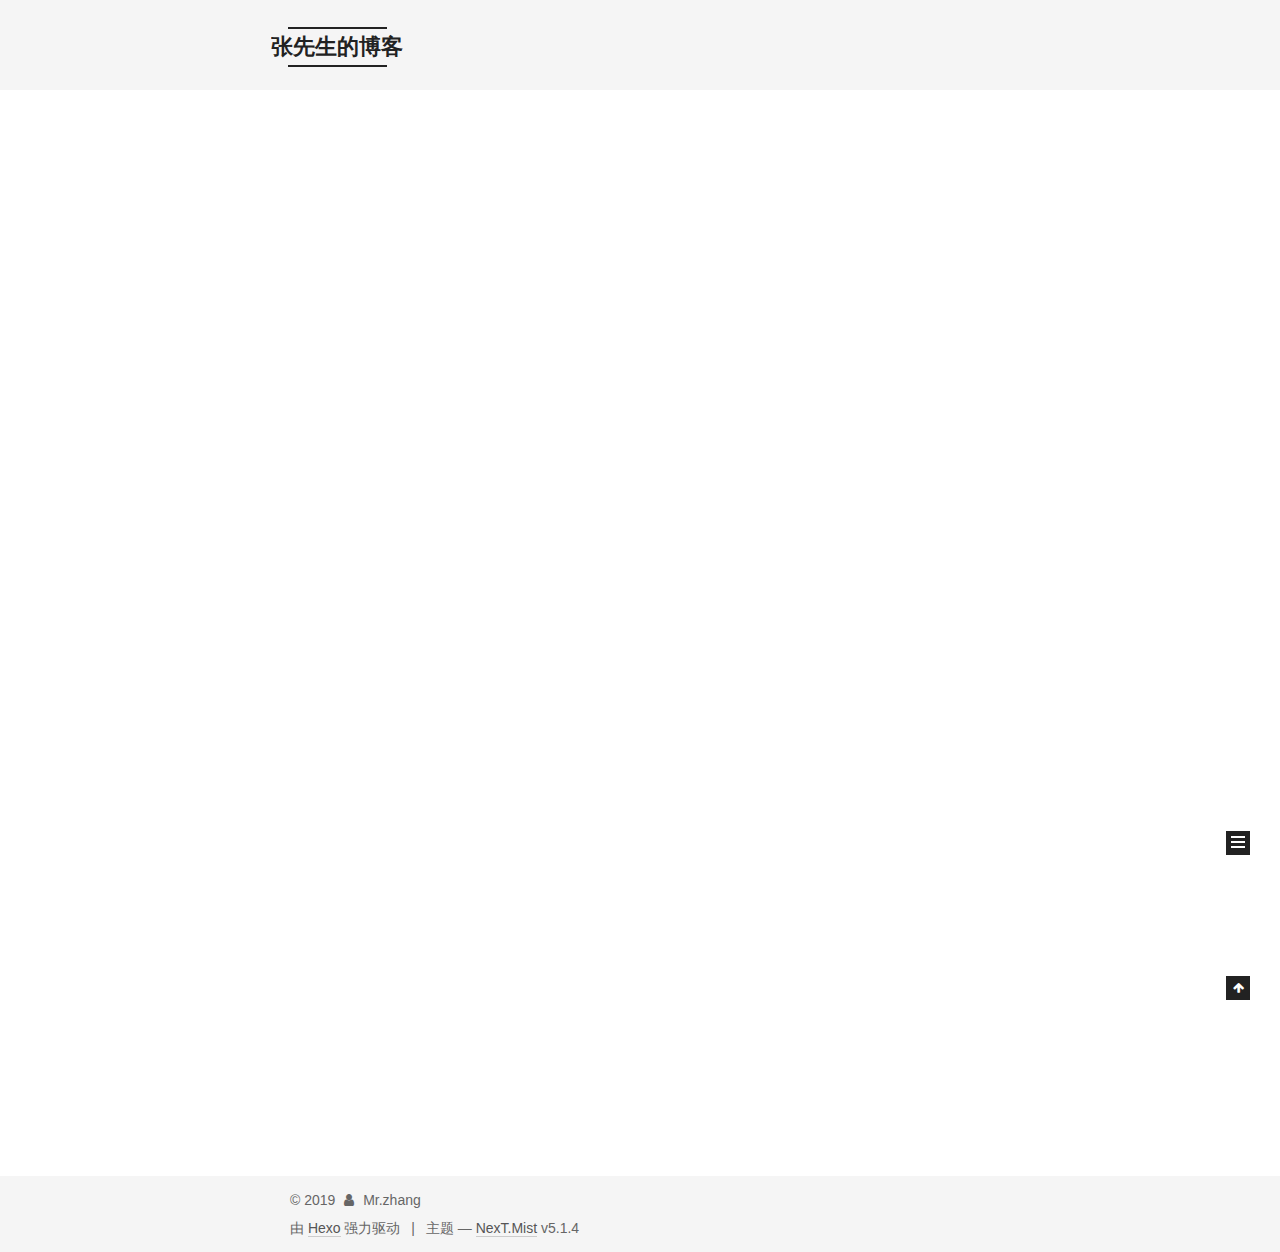
==== index.html @ 181dc9ea "Site updated: 2019-01-07 14:50:30" ====
<!DOCTYPE html>



  


<html class="theme-next mist use-motion" lang="zh-Hans">
<head><meta name="generator" content="Hexo 3.8.0">
  <meta charset="UTF-8">
<meta http-equiv="X-UA-Compatible" content="IE=edge">
<meta name="viewport" content="width=device-width, initial-scale=1, maximum-scale=1">
<meta name="theme-color" content="#222">









<meta http-equiv="Cache-Control" content="no-transform">
<meta http-equiv="Cache-Control" content="no-siteapp">
















  
  
  <link href="/lib/fancybox/source/jquery.fancybox.css?v=2.1.5" rel="stylesheet" type="text/css">







<link href="/lib/font-awesome/css/font-awesome.min.css?v=4.6.2" rel="stylesheet" type="text/css">

<link href="/css/main.css?v=5.1.4" rel="stylesheet" type="text/css">


  <link rel="apple-touch-icon" sizes="180x180" href="/images/apple-touch-icon-next.png?v=5.1.4">


  <link rel="icon" type="image/png" sizes="32x32" href="/images/favicon-32x32-next.png?v=5.1.4">


  <link rel="icon" type="image/png" sizes="16x16" href="/images/favicon-16x16-next.png?v=5.1.4">


  <link rel="mask-icon" href="/images/logo.svg?v=5.1.4" color="#222">





  <meta name="keywords" content="Hexo, NexT">










<meta property="og:type" content="website">
<meta property="og:title" content="张先生的博客">
<meta property="og:url" content="https://woz0821.github.io/index.html">
<meta property="og:site_name" content="张先生的博客">
<meta property="og:locale" content="zh-Hans">
<meta name="twitter:card" content="summary">
<meta name="twitter:title" content="张先生的博客">



<script type="text/javascript" id="hexo.configurations">
  var NexT = window.NexT || {};
  var CONFIG = {
    root: '/',
    scheme: 'Mist',
    version: '5.1.4',
    sidebar: {"position":"left","display":"post","offset":12,"b2t":false,"scrollpercent":false,"onmobile":false},
    fancybox: true,
    tabs: true,
    motion: {"enable":true,"async":false,"transition":{"post_block":"fadeIn","post_header":"slideDownIn","post_body":"slideDownIn","coll_header":"slideLeftIn","sidebar":"slideUpIn"}},
    duoshuo: {
      userId: '0',
      author: '博主'
    },
    algolia: {
      applicationID: '',
      apiKey: '',
      indexName: '',
      hits: {"per_page":10},
      labels: {"input_placeholder":"Search for Posts","hits_empty":"We didn't find any results for the search: ${query}","hits_stats":"${hits} results found in ${time} ms"}
    }
  };
</script>



  <link rel="canonical" href="https://woz0821.github.io/">





  <title>张先生的博客</title>
  








</head>

<body itemscope="" itemtype="http://schema.org/WebPage" lang="zh-Hans">

  
  
    
  

  <div class="container sidebar-position-left 
  page-home">
    <div class="headband"></div>

    <header id="header" class="header" itemscope="" itemtype="http://schema.org/WPHeader">
      <div class="header-inner"><div class="site-brand-wrapper">
  <div class="site-meta ">
    

    <div class="custom-logo-site-title">
      <a href="/" class="brand" rel="start">
        <span class="logo-line-before"><i></i></span>
        <span class="site-title">张先生的博客</span>
        <span class="logo-line-after"><i></i></span>
      </a>
    </div>
      
        <p class="site-subtitle"></p>
      
  </div>

  <div class="site-nav-toggle">
    <button>
      <span class="btn-bar"></span>
      <span class="btn-bar"></span>
      <span class="btn-bar"></span>
    </button>
  </div>
</div>

<nav class="site-nav">
  

  
    <ul id="menu" class="menu">
      
        
        <li class="menu-item menu-item-home">
          <a href="/" rel="section">
            
              <i class="menu-item-icon fa fa-fw fa-home"></i> <br>
            
            首页
          </a>
        </li>
      
        
        <li class="menu-item menu-item-archives">
          <a href="/archives/" rel="section">
            
              <i class="menu-item-icon fa fa-fw fa-archive"></i> <br>
            
            归档
          </a>
        </li>
      

      
    </ul>
  

  
</nav>



 </div>
    </header>

    <main id="main" class="main">
      <div class="main-inner">
        <div class="content-wrap">
          <div id="content" class="content">
            
  <section id="posts" class="posts-expand">
    
      

  

  
  
  

  <article class="post post-type-normal" itemscope="" itemtype="http://schema.org/Article">
  
  
  
  <div class="post-block">
    <link itemprop="mainEntityOfPage" href="https://woz0821.github.io/2019/01/07/hello-world/">

    <span hidden itemprop="author" itemscope="" itemtype="http://schema.org/Person">
      <meta itemprop="name" content="Mr.zhang">
      <meta itemprop="description" content="">
      <meta itemprop="image" content="/images/avatar.gif">
    </span>

    <span hidden itemprop="publisher" itemscope="" itemtype="http://schema.org/Organization">
      <meta itemprop="name" content="张先生的博客">
    </span>

    
      <header class="post-header">

        
        
          <h1 class="post-title" itemprop="name headline">
                
                <a class="post-title-link" href="/2019/01/07/hello-world/" itemprop="url">Hello World</a></h1>
        

        <div class="post-meta">
          <span class="post-time">
            
              <span class="post-meta-item-icon">
                <i class="fa fa-calendar-o"></i>
              </span>
              
                <span class="post-meta-item-text">发表于</span>
              
              <time title="创建于" itemprop="dateCreated datePublished" datetime="2019-01-07T10:48:56+08:00">
                2019-01-07
              </time>
            

            

            
          </span>

          

          
            
          

          
          

          

          

          

        </div>
      </header>
    

    
    
    
    <div class="post-body" itemprop="articleBody">

      
      

      
        
          
            <p>Welcome to <a href="https://hexo.io/" target="_blank" rel="noopener">Hexo</a>! This is your very first post. Check <a href="https://hexo.io/docs/" target="_blank" rel="noopener">documentation</a> for more info. If you get any problems when using Hexo, you can find the answer in <a href="https://hexo.io/docs/troubleshooting.html" target="_blank" rel="noopener">troubleshooting</a> or you can ask me on <a href="https://github.com/hexojs/hexo/issues" target="_blank" rel="noopener">GitHub</a>.</p>
<h2 id="Quick-Start"><a href="#Quick-Start" class="headerlink" title="Quick Start"></a>Quick Start</h2><h3 id="Create-a-new-post"><a href="#Create-a-new-post" class="headerlink" title="Create a new post"></a>Create a new post</h3><figure class="highlight bash"><table><tr><td class="gutter"><pre><span class="line">1</span><br></pre></td><td class="code"><pre><span class="line">$ hexo new <span class="string">"My New Post"</span></span><br></pre></td></tr></table></figure>
<p>More info: <a href="https://hexo.io/docs/writing.html" target="_blank" rel="noopener">Writing</a></p>
<h3 id="Run-server"><a href="#Run-server" class="headerlink" title="Run server"></a>Run server</h3><figure class="highlight bash"><table><tr><td class="gutter"><pre><span class="line">1</span><br></pre></td><td class="code"><pre><span class="line">$ hexo server</span><br></pre></td></tr></table></figure>
<p>More info: <a href="https://hexo.io/docs/server.html" target="_blank" rel="noopener">Server</a></p>
<h3 id="Generate-static-files"><a href="#Generate-static-files" class="headerlink" title="Generate static files"></a>Generate static files</h3><figure class="highlight bash"><table><tr><td class="gutter"><pre><span class="line">1</span><br></pre></td><td class="code"><pre><span class="line">$ hexo generate</span><br></pre></td></tr></table></figure>
<p>More info: <a href="https://hexo.io/docs/generating.html" target="_blank" rel="noopener">Generating</a></p>
<h3 id="Deploy-to-remote-sites"><a href="#Deploy-to-remote-sites" class="headerlink" title="Deploy to remote sites"></a>Deploy to remote sites</h3><figure class="highlight bash"><table><tr><td class="gutter"><pre><span class="line">1</span><br></pre></td><td class="code"><pre><span class="line">$ hexo deploy</span><br></pre></td></tr></table></figure>
<p>More info: <a href="https://hexo.io/docs/deployment.html" target="_blank" rel="noopener">Deployment</a></p>

          
        
      
    </div>
    
    
    

    

    

    

    <footer class="post-footer">
      

      

      

      
      
        <div class="post-eof"></div>
      
    </footer>
  </div>
  
  
  
  </article>


    
  </section>

  


          </div>
          


          

        </div>
        
          
  
  <div class="sidebar-toggle">
    <div class="sidebar-toggle-line-wrap">
      <span class="sidebar-toggle-line sidebar-toggle-line-first"></span>
      <span class="sidebar-toggle-line sidebar-toggle-line-middle"></span>
      <span class="sidebar-toggle-line sidebar-toggle-line-last"></span>
    </div>
  </div>

  <aside id="sidebar" class="sidebar">
    
    <div class="sidebar-inner">

      

      

      <section class="site-overview-wrap sidebar-panel sidebar-panel-active">
        <div class="site-overview">
          <div class="site-author motion-element" itemprop="author" itemscope="" itemtype="http://schema.org/Person">
            
              <p class="site-author-name" itemprop="name">Mr.zhang</p>
              <p class="site-description motion-element" itemprop="description"></p>
          </div>

          <nav class="site-state motion-element">

            
              <div class="site-state-item site-state-posts">
              
                <a href="/archives/">
              
                  <span class="site-state-item-count">1</span>
                  <span class="site-state-item-name">日志</span>
                </a>
              </div>
            

            

            

          </nav>

          

          

          
          

          
          

          

        </div>
      </section>

      

      

    </div>
  </aside>


        
      </div>
    </main>

    <footer id="footer" class="footer">
      <div class="footer-inner">
        <div class="copyright">&copy; <span itemprop="copyrightYear">2019</span>
  <span class="with-love">
    <i class="fa fa-user"></i>
  </span>
  <span class="author" itemprop="copyrightHolder">Mr.zhang</span>

  
</div>


  <div class="powered-by">由 <a class="theme-link" target="_blank" href="https://hexo.io">Hexo</a> 强力驱动</div>



  <span class="post-meta-divider">|</span>



  <div class="theme-info">主题 &mdash; <a class="theme-link" target="_blank" href="https://github.com/iissnan/hexo-theme-next">NexT.Mist</a> v5.1.4</div>




        







        
      </div>
    </footer>

    
      <div class="back-to-top">
        <i class="fa fa-arrow-up"></i>
        
      </div>
    

    

  </div>

  

<script type="text/javascript">
  if (Object.prototype.toString.call(window.Promise) !== '[object Function]') {
    window.Promise = null;
  }
</script>









  












  
  
    <script type="text/javascript" src="/lib/jquery/index.js?v=2.1.3"></script>
  

  
  
    <script type="text/javascript" src="/lib/fastclick/lib/fastclick.min.js?v=1.0.6"></script>
  

  
  
    <script type="text/javascript" src="/lib/jquery_lazyload/jquery.lazyload.js?v=1.9.7"></script>
  

  
  
    <script type="text/javascript" src="/lib/velocity/velocity.min.js?v=1.2.1"></script>
  

  
  
    <script type="text/javascript" src="/lib/velocity/velocity.ui.min.js?v=1.2.1"></script>
  

  
  
    <script type="text/javascript" src="/lib/fancybox/source/jquery.fancybox.pack.js?v=2.1.5"></script>
  


  


  <script type="text/javascript" src="/js/src/utils.js?v=5.1.4"></script>

  <script type="text/javascript" src="/js/src/motion.js?v=5.1.4"></script>



  
  

  

  


  <script type="text/javascript" src="/js/src/bootstrap.js?v=5.1.4"></script>



  


  




	





  





  












  





  

  

  

  
  

  

  

  

</body>
</html>
---- css/main.css ----
/* normalize.css v3.0.2 | MIT License | git.io/normalize */
html {
  font-family: sans-serif; /* 1 */
  -ms-text-size-adjust: 100%; /* 2 */
  -webkit-text-size-adjust: 100%; /* 2 */
}
body {
  margin: 0;
}
article,
aside,
details,
figcaption,
figure,
footer,
header,
hgroup,
main,
menu,
nav,
section,
summary {
  display: block;
}
audio,
canvas,
progress,
video {
  display: inline-block; /* 1 */
  vertical-align: baseline; /* 2 */
}
audio:not([controls]) {
  display: none;
  height: 0;
}
[hidden],
template {
  display: none;
}
a {
  background-color: transparent;
}
a:active,
a:hover {
  outline: 0;
}
abbr[title] {
  border-bottom: 1px dotted;
}
b,
strong {
  font-weight: bold;
}
dfn {
  font-style: italic;
}
h1 {
  font-size: 2em;
  margin: 0.67em 0;
}
mark {
  background: #ff0;
  color: #000;
}
small {
  font-size: 80%;
}
sub,
sup {
  font-size: 75%;
  line-height: 0;
  position: relative;
  vertical-align: baseline;
}
sup {
  top: -0.5em;
}
sub {
  bottom: -0.25em;
}
img {
  border: 0;
}
svg:not(:root) {
  overflow: hidden;
}
figure {
  margin: 1em 40px;
}
hr {
  -moz-box-sizing: content-box;
  box-sizing: content-box;
  height: 0;
}
pre {
  overflow: auto;
}
code,
kbd,
pre,
samp {
  font-family: monospace, monospace;
  font-size: 1em;
}
button,
input,
optgroup,
select,
textarea {
  color: inherit; /* 1 */
  font: inherit; /* 2 */
  margin: 0; /* 3 */
}
button {
  overflow: visible;
}
button,
select {
  text-transform: none;
}
button,
html input[type="button"],
input[type="reset"],
input[type="submit"] {
  -webkit-appearance: button; /* 2 */
  cursor: pointer; /* 3 */
}
button[disabled],
html input[disabled] {
  cursor: default;
}
button::-moz-focus-inner,
input::-moz-focus-inner {
  border: 0;
  padding: 0;
}
input {
  line-height: normal;
}
input[type="checkbox"],
input[type="radio"] {
  box-sizing: border-box; /* 1 */
  padding: 0; /* 2 */
}
input[type="number"]::-webkit-inner-spin-button,
input[type="number"]::-webkit-outer-spin-button {
  height: auto;
}
input[type="search"] {
  -webkit-appearance: textfield; /* 1 */
  -moz-box-sizing: content-box;
  -webkit-box-sizing: content-box; /* 2 */
  box-sizing: content-box;
}
input[type="search"]::-webkit-search-cancel-button,
input[type="search"]::-webkit-search-decoration {
  -webkit-appearance: none;
}
fieldset {
  border: 1px solid #c0c0c0;
  margin: 0 2px;
  padding: 0.35em 0.625em 0.75em;
}
legend {
  border: 0; /* 1 */
  padding: 0; /* 2 */
}
textarea {
  overflow: auto;
}
optgroup {
  font-weight: bold;
}
table {
  border-collapse: collapse;
  border-spacing: 0;
}
td,
th {
  padding: 0;
}
::selection {
  background: #262a30;
  color: #fff;
}
body {
  position: relative;
  font-family: 'Lato', "PingFang SC", "Microsoft YaHei", sans-serif;
  font-size: 14px;
  line-height: 2;
  color: #555;
  background: #fff;
}
@media (max-width: 767px) {
  body {
    padding-right: 0 !important;
  }
}
@media (min-width: 768px) and (max-width: 991px) {
  body {
    padding-right: 0 !important;
  }
}
@media (min-width: 1600px) {
  body {
    font-size: 16px;
  }
}
h1,
h2,
h3,
h4,
h5,
h6 {
  margin: 0;
  padding: 0;
  font-weight: bold;
  line-height: 1.5;
  font-family: 'Lato', "PingFang SC", "Microsoft YaHei", sans-serif;
}
h2,
h3,
h4,
h5,
h6 {
  margin: 20px 0 15px;
}
h1 {
  font-size: 24px;
}
@media (max-width: 767px) {
  h1 {
    font-size: 20px;
  }
}
h2 {
  font-size: 22px;
}
@media (max-width: 767px) {
  h2 {
    font-size: 18px;
  }
}
h3 {
  font-size: 20px;
}
@media (max-width: 767px) {
  h3 {
    font-size: 16px;
  }
}
h4 {
  font-size: 18px;
}
@media (max-width: 767px) {
  h4 {
    font-size: 14px;
  }
}
h5 {
  font-size: 16px;
}
@media (max-width: 767px) {
  h5 {
    font-size: 12px;
  }
}
h6 {
  font-size: 14px;
}
@media (max-width: 767px) {
  h6 {
    font-size: 10px;
  }
}
p {
  margin: 0 0 20px 0;
}
a {
  color: #555;
  text-decoration: none;
  outline: none;
  border-bottom: 1px solid #999;
  word-wrap: break-word;
}
a:hover {
  color: #222;
  border-bottom-color: #222;
}
blockquote {
  margin: 0;
  padding: 0;
}
img {
  display: block;
  margin: auto;
  max-width: 100%;
  height: auto;
}
hr {
  margin: 40px 0;
  height: 3px;
  border: none;
  background-color: #ddd;
  background-image: repeating-linear-gradient(-45deg, #fff, #fff 4px, transparent 4px, transparent 8px);
}
blockquote {
  padding: 0 15px;
  color: #666;
  border-left: 4px solid #ddd;
}
blockquote cite::before {
  content: "-";
  padding: 0 5px;
}
dt {
  font-weight: 700;
}
dd {
  margin: 0;
  padding: 0;
}
kbd {
  border: 1px solid #ccc;
  border-radius: 0.2em;
  box-shadow: 0.1em 0.1em 0.2em rgba(0,0,0,0.1);
  background-color: #f9f9f9;
  font-family: inherit;
  background-image: -webkit-linear-gradient(top, #eee, #fff, #eee);
  padding: 0.1em 0.3em;
  white-space: nowrap;
}
.text-left {
  text-align: left;
}
.text-center {
  text-align: center;
}
.text-right {
  text-align: right;
}
.text-justify {
  text-align: justify;
}
.text-nowrap {
  white-space: nowrap;
}
.text-lowercase {
  text-transform: lowercase;
}
.text-uppercase {
  text-transform: uppercase;
}
.text-capitalize {
  text-transform: capitalize;
}
.center-block {
  display: block;
  margin-left: auto;
  margin-right: auto;
}
.clearfix:before,
.clearfix:after {
  content: " ";
  display: table;
}
.clearfix:after {
  clear: both;
}
.pullquote {
  width: 45%;
}
.pullquote.left {
  float: left;
  margin-left: 5px;
  margin-right: 10px;
}
.pullquote.right {
  float: right;
  margin-left: 10px;
  margin-right: 5px;
}
.affix.affix.affix {
  position: fixed;
}
.translation {
  margin-top: -20px;
  font-size: 14px;
  color: #999;
}
.scrollbar-measure {
  width: 100px;
  height: 100px;
  overflow: scroll;
  position: absolute;
  top: -9999px;
}
.use-motion .motion-element {
  opacity: 0;
}
table {
  margin: 20px 0;
  width: 100%;
  border-collapse: collapse;
  border-spacing: 0;
  border: 1px solid #ddd;
  font-size: 14px;
  table-layout: fixed;
  word-wrap: break-all;
}
table>tbody>tr:nth-of-type(odd) {
  background-color: #f9f9f9;
}
table>tbody>tr:hover {
  background-color: #f5f5f5;
}
caption,
th,
td {
  padding: 8px;
  text-align: left;
  vertical-align: middle;
  font-weight: normal;
}
th,
td {
  border-bottom: 3px solid #ddd;
  border-right: 1px solid #eee;
}
th {
  padding-bottom: 10px;
  font-weight: 700;
}
td {
  border-bottom-width: 1px;
}
html,
body {
  height: 100%;
}
.container {
  position: relative;
  min-height: 100%;
}
.header-inner {
  margin: 0 auto;
  padding: 100px 0 70px;
  width: 700px;
}
@media (min-width: 1600px) {
  .container .header-inner {
    width: 900px;
  }
}
.main {
  padding-bottom: 150px;
}
.main-inner {
  margin: 0 auto;
  width: 700px;
}
@media (min-width: 1600px) {
  .container .main-inner {
    width: 900px;
  }
}
.footer {
  position: absolute;
  left: 0;
  bottom: 0;
  width: 100%;
  min-height: 50px;
}
.footer-inner {
  box-sizing: border-box;
  margin: 20px auto;
  width: 700px;
}
@media (min-width: 1600px) {
  .container .footer-inner {
    width: 900px;
  }
}
pre,
.highlight {
  overflow: auto;
  margin: 20px 0;
  padding: 0;
  font-size: 13px;
  color: #4d4d4c;
  background: #f7f7f7;
  line-height: 1.6;
}
pre,
code {
  font-family: consolas, Menlo, "PingFang SC", "Microsoft YaHei", monospace;
}
code {
  padding: 2px 4px;
  word-wrap: break-word;
  color: #555;
  background: #eee;
  border-radius: 3px;
  font-size: 13px;
}
pre {
  padding: 10px;
}
pre code {
  padding: 0;
  color: #4d4d4c;
  background: none;
  text-shadow: none;
}
.highlight {
  border-radius: 1px;
}
.highlight pre {
  border: none;
  margin: 0;
  padding: 10px 0;
}
.highlight table {
  margin: 0;
  width: auto;
  border: none;
}
.highlight td {
  border: none;
  padding: 0;
}
.highlight figcaption {
  font-size: 1em;
  color: #4d4d4c;
  line-height: 1em;
  margin-bottom: 1em;
}
.highlight figcaption:before,
.highlight figcaption:after {
  content: " ";
  display: table;
}
.highlight figcaption:after {
  clear: both;
}
.highlight figcaption a {
  float: right;
  color: #4d4d4c;
}
.highlight figcaption a:hover {
  border-bottom-color: #4d4d4c;
}
.highlight .gutter pre {
  padding-left: 10px;
  padding-right: 10px;
  color: #869194;
  text-align: right;
  background-color: #eff2f3;
}
.highlight .code pre {
  width: 100%;
  padding-left: 10px;
  padding-right: 10px;
  background-color: #f7f7f7;
}
.highlight .line {
  height: 20px;
}
.gutter {
  -webkit-user-select: none;
  -moz-user-select: none;
  -ms-user-select: none;
  user-select: none;
}
.gist table {
  width: auto;
}
.gist table td {
  border: none;
}
pre .deletion {
  background: #fdd;
}
pre .addition {
  background: #dfd;
}
pre .meta {
  color: #8959a8;
}
pre .comment {
  color: #8e908c;
}
pre .variable,
pre .attribute,
pre .tag,
pre .regexp,
pre .ruby .constant,
pre .xml .tag .title,
pre .xml .pi,
pre .xml .doctype,
pre .html .doctype,
pre .css .id,
pre .css .class,
pre .css .pseudo {
  color: #c82829;
}
pre .number,
pre .preprocessor,
pre .built_in,
pre .literal,
pre .params,
pre .constant,
pre .command {
  color: #f5871f;
}
pre .ruby .class .title,
pre .css .rules .attribute,
pre .string,
pre .value,
pre .inheritance,
pre .header,
pre .ruby .symbol,
pre .xml .cdata,
pre .special,
pre .number,
pre .formula {
  color: #718c00;
}
pre .title,
pre .css .hexcolor {
  color: #3e999f;
}
pre .function,
pre .python .decorator,
pre .python .title,
pre .ruby .function .title,
pre .ruby .title .keyword,
pre .perl .sub,
pre .javascript .title,
pre .coffeescript .title {
  color: #4271ae;
}
pre .keyword,
pre .javascript .function {
  color: #8959a8;
}
.full-image.full-image.full-image.full-image {
  border: none;
  max-width: 100%;
  width: auto;
  margin: 20px auto 25px;
}
@media (min-width: 992px) {
  .full-image.full-image.full-image.full-image {
    max-width: none;
    width: 110%;
    margin: 25px -5%;
  }
}
.blockquote-center,
.page-home .post-type-quote blockquote,
.page-post-detail .post-type-quote blockquote {
  position: relative;
  margin: 40px 0;
  padding: 0;
  border-left: none;
  text-align: center;
}
.blockquote-center::before,
.page-home .post-type-quote blockquote::before,
.page-post-detail .post-type-quote blockquote::before,
.blockquote-center::after,
.page-home .post-type-quote blockquote::after,
.page-post-detail .post-type-quote blockquote::after {
  position: absolute;
  content: ' ';
  display: block;
  width: 100%;
  height: 24px;
  opacity: 0.2;
  background-repeat: no-repeat;
  background-position: 0 -6px;
  background-size: 22px 22px;
}
.blockquote-center::before,
.page-home .post-type-quote blockquote::before,
.page-post-detail .post-type-quote blockquote::before {
  top: -20px;
  background-image: url("../images/quote-l.svg");
  border-top: 1px solid #ccc;
}
.blockquote-center::after,
.page-home .post-type-quote blockquote::after,
.page-post-detail .post-type-quote blockquote::after {
  bottom: -20px;
  background-image: url("../images/quote-r.svg");
  border-bottom: 1px solid #ccc;
  background-position: 100% 8px;
}
.blockquote-center p,
.page-home .post-type-quote blockquote p,
.page-post-detail .post-type-quote blockquote p,
.blockquote-center div,
.page-home .post-type-quote blockquote div,
.page-post-detail .post-type-quote blockquote div {
  text-align: center;
}
.post .post-body .group-picture img {
  box-sizing: border-box;
  padding: 0 3px;
  border: none;
}
.post .group-picture-row {
  overflow: hidden;
  margin-top: 6px;
}
.post .group-picture-row:first-child {
  margin-top: 0;
}
.post .group-picture-column {
  float: left;
}
.page-post-detail .post-body .group-picture-column {
  float: none;
  margin-top: 10px;
  width: auto !important;
}
.page-post-detail .post-body .group-picture-column img {
  margin: 0 auto;
}
.page-archive .group-picture-container {
  overflow: hidden;
}
.page-archive .group-picture-row {
  float: left;
}
.page-archive .group-picture-row:first-child {
  margin-top: 6px;
}
.page-archive .group-picture-column {
  max-width: 150px;
  max-height: 150px;
}
.post-body .note {
  position: relative;
  padding: 15px;
  margin-bottom: 20px;
  border: 1px solid #eee;
  border-left-width: 5px;
  border-radius: 3px;
}
.post-body .note h2,
.post-body .note h3,
.post-body .note h4,
.post-body .note h5,
.post-body .note h6 {
  margin-top: 0;
  margin-bottom: 0;
  border-bottom: initial;
  padding-top: 0 !important;
}
.post-body .note p:first-child,
.post-body .note ul:first-child,
.post-body .note ol:first-child,
.post-body .note table:first-child,
.post-body .note pre:first-child,
.post-body .note blockquote:first-child {
  margin-top: 0;
}
.post-body .note p:last-child,
.post-body .note ul:last-child,
.post-body .note ol:last-child,
.post-body .note table:last-child,
.post-body .note pre:last-child,
.post-body .note blockquote:last-child {
  margin-bottom: 0;
}
.post-body .note.default {
  border-left-color: #777;
}
.post-body .note.default h2,
.post-body .note.default h3,
.post-body .note.default h4,
.post-body .note.default h5,
.post-body .note.default h6 {
  color: #777;
}
.post-body .note.primary {
  border-left-color: #6f42c1;
}
.post-body .note.primary h2,
.post-body .note.primary h3,
.post-body .note.primary h4,
.post-body .note.primary h5,
.post-body .note.primary h6 {
  color: #6f42c1;
}
.post-body .note.info {
  border-left-color: #428bca;
}
.post-body .note.info h2,
.post-body .note.info h3,
.post-body .note.info h4,
.post-body .note.info h5,
.post-body .note.info h6 {
  color: #428bca;
}
.post-body .note.success {
  border-left-color: #5cb85c;
}
.post-body .note.success h2,
.post-body .note.success h3,
.post-body .note.success h4,
.post-body .note.success h5,
.post-body .note.success h6 {
  color: #5cb85c;
}
.post-body .note.warning {
  border-left-color: #f0ad4e;
}
.post-body .note.warning h2,
.post-body .note.warning h3,
.post-body .note.warning h4,
.post-body .note.warning h5,
.post-body .note.warning h6 {
  color: #f0ad4e;
}
.post-body .note.danger {
  border-left-color: #d9534f;
}
.post-body .note.danger h2,
.post-body .note.danger h3,
.post-body .note.danger h4,
.post-body .note.danger h5,
.post-body .note.danger h6 {
  color: #d9534f;
}
.post-body .label {
  display: inline;
  padding: 0 2px;
  white-space: nowrap;
}
.post-body .label.default {
  background-color: #f0f0f0;
}
.post-body .label.primary {
  background-color: #efe6f7;
}
.post-body .label.info {
  background-color: #e5f2f8;
}
.post-body .label.success {
  background-color: #e7f4e9;
}
.post-body .label.warning {
  background-color: #fcf6e1;
}
.post-body .label.danger {
  background-color: #fae8eb;
}
.post-body .tabs {
  position: relative;
  display: block;
  margin-bottom: 20px;
  padding-top: 10px;
}
.post-body .tabs ul.nav-tabs {
  margin: 0;
  padding: 0;
  display: flex;
  margin-bottom: -1px;
}
@media (max-width: 413px) {
  .post-body .tabs ul.nav-tabs {
    display: block;
    margin-bottom: 5px;
  }
}
.post-body .tabs ul.nav-tabs li.tab {
  list-style-type: none !important;
  margin: 0 0.25em 0 0;
  border-top: 3px solid transparent;
  border-left: 1px solid transparent;
  border-right: 1px solid transparent;
}
@media (max-width: 413px) {
  .post-body .tabs ul.nav-tabs li.tab {
    margin: initial;
    border-top: 1px solid transparent;
    border-left: 3px solid transparent;
    border-right: 1px solid transparent;
    border-bottom: 1px solid transparent;
  }
}
.post-body .tabs ul.nav-tabs li.tab a {
  outline: 0;
  border-bottom: initial;
  display: block;
  line-height: 1.8em;
  padding: 0.25em 0.75em;
  transition-duration: 0.2s;
  transition-timing-function: ease-out;
  transition-delay: 0s;
}
.post-body .tabs ul.nav-tabs li.tab a i {
  width: 1.285714285714286em;
}
.post-body .tabs ul.nav-tabs li.tab.active {
  border-top: 3px solid #fc6423;
  border-left: 1px solid #ddd;
  border-right: 1px solid #ddd;
  background-color: #fff;
}
@media (max-width: 413px) {
  .post-body .tabs ul.nav-tabs li.tab.active {
    border-top: 1px solid #ddd;
    border-left: 3px solid #fc6423;
    border-right: 1px solid #ddd;
    border-bottom: 1px solid #ddd;
  }
}
.post-body .tabs ul.nav-tabs li.tab.active a {
  cursor: default;
  color: #555;
}
.post-body .tabs .tab-content {
  background-color: #fff;
}
.post-body .tabs .tab-content .tab-pane {
  border: 1px solid #ddd;
  padding: 20px 20px 0 20px;
}
.post-body .tabs .tab-content .tab-pane:not(.active) {
  display: none !important;
}
.post-body .tabs .tab-content .tab-pane.active {
  display: block !important;
}
.btn {
  display: inline-block;
  padding: 0 20px;
  font-size: 14px;
  color: #555;
  background: transparent;
  border: 2px solid #222;
  text-decoration: none;
  border-radius: 0;
  transition-property: background-color;
  transition-duration: 0.2s;
  transition-timing-function: ease-in-out;
  transition-delay: 0s;
  line-height: 2;
}
.btn:hover {
  border-color: #222;
  color: #222;
  background: #fff;
}
.btn +.btn {
  margin: 0 0 8px 8px;
}
.btn .fa-fw {
  width: 1.285714285714286em;
  text-align: left;
}
.btn-bar {
  display: block;
  width: 22px;
  height: 2px;
  background: #555;
  border-radius: 1px;
}
.btn-bar+.btn-bar {
  margin-top: 4px;
}
.pagination {
  margin: 120px 0 40px;
  text-align: center;
  border-top: 1px solid #eee;
}
.page-number-basic,
.pagination .prev,
.pagination .next,
.pagination .page-number,
.pagination .space {
  display: inline-block;
  position: relative;
  top: -1px;
  margin: 0 10px;
  padding: 0 11px;
}
@media (max-width: 767px) {
  .page-number-basic,
  .pagination .prev,
  .pagination .next,
  .pagination .page-number,
  .pagination .space {
    margin: 0 5px;
  }
}
.pagination .prev,
.pagination .next,
.pagination .page-number {
  border-bottom: 0;
  border-top: 1px solid #eee;
  transition-property: border-color;
  transition-duration: 0.2s;
  transition-timing-function: ease-in-out;
  transition-delay: 0s;
}
.pagination .prev:hover,
.pagination .next:hover,
.pagination .page-number:hover {
  border-top-color: #222;
}
.pagination .space {
  padding: 0;
  margin: 0;
}
.pagination .prev {
  margin-left: 0;
}
.pagination .next {
  margin-right: 0;
}
.pagination .page-number.current {
  color: #fff;
  background: #ccc;
  border-top-color: #ccc;
}
@media (max-width: 767px) {
  .pagination {
    border-top: none;
  }
  .pagination .prev,
  .pagination .next,
  .pagination .page-number {
    margin-bottom: 10px;
    border-top: 0;
    border-bottom: 1px solid #eee;
    padding: 0 10px;
  }
  .pagination .prev:hover,
  .pagination .next:hover,
  .pagination .page-number:hover {
    border-bottom-color: #222;
  }
}
.comments {
  margin: 60px 20px 0;
}
.tag-cloud {
  text-align: center;
}
.tag-cloud a {
  display: inline-block;
  margin: 10px;
}
.back-to-top {
  box-sizing: border-box;
  position: fixed;
  bottom: -100px;
  right: 30px;
  z-index: 1050;
  padding: 0 6px;
  width: 24px;
  background: #222;
  font-size: 12px;
  opacity: 1;
  color: #fff;
  cursor: pointer;
  text-align: center;
  -webkit-transform: translateZ(0);
  transition-property: bottom;
  transition-duration: 0.2s;
  transition-timing-function: ease-in-out;
  transition-delay: 0s;
}
@media (min-width: 768px) and (max-width: 991px) {
  .back-to-top {
    display: none !important;
  }
}
@media (max-width: 767px) {
  .back-to-top {
    display: none !important;
  }
}
.back-to-top.back-to-top-on {
  bottom: 19px;
}
.header {
  background: transparent;
}
.header-inner {
  position: relative;
}
.headband {
  height: 3px;
  background: #222;
}
.site-meta {
  margin: 0;
  text-align: left;
}
@media (max-width: 767px) {
  .site-meta {
    text-align: center;
  }
}
.brand {
  position: relative;
  display: inline-block;
  padding: 0 40px;
  color: #222;
  background: #222;
  border-bottom: none;
}
.brand:hover {
  color: #222;
}
.logo {
  display: inline-block;
  margin-right: 5px;
  line-height: 36px;
  vertical-align: top;
}
.site-title {
  display: inline-block;
  vertical-align: top;
  line-height: 36px;
  font-size: 20px;
  font-weight: normal;
  font-family: 'Lato', "PingFang SC", "Microsoft YaHei", sans-serif;
}
.site-subtitle {
  margin-top: 10px;
  font-size: 13px;
  color: #999;
}
.use-motion .brand {
  opacity: 0;
}
.use-motion .logo,
.use-motion .site-title,
.use-motion .site-subtitle {
  opacity: 0;
  position: relative;
  top: -10px;
}
.site-nav-toggle {
  display: none;
  position: absolute;
  top: 10px;
  left: 10px;
}
@media (max-width: 767px) {
  .site-nav-toggle {
    display: block;
  }
}
.site-nav-toggle button {
  margin-top: 2px;
  padding: 9px 10px;
  background: transparent;
  border: none;
}
@media (max-width: 767px) {
  .site-nav {
    display: none;
    margin: 0 -10px;
    padding: 0 10px;
    clear: both;
    border-top: 1px solid #ddd;
  }
}
@media (min-width: 768px) and (max-width: 991px) {
  .site-nav {
    display: block !important;
  }
}
@media (min-width: 992px) {
  .site-nav {
    display: block !important;
  }
}
.menu {
  margin-top: 20px;
  padding-left: 0;
  text-align: center;
}
.menu .menu-item {
  display: inline-block;
  margin: 0 10px;
  list-style: none;
}
@media screen and (max-width: 767px) {
  .menu .menu-item {
    margin-top: 10px;
  }
}
.menu .menu-item a {
  display: block;
  font-size: 13px;
  line-height: inherit;
  border-bottom: 1px solid transparent;
  transition-property: border-color;
  transition-duration: 0.2s;
  transition-timing-function: ease-in-out;
  transition-delay: 0s;
}
.menu .menu-item a:hover {
  border-bottom-color: #222;
}
.menu .menu-item .fa {
  margin-right: 5px;
}
.use-motion .menu-item {
  opacity: 0;
}
.post-body {
  font-family: 'Lato', "PingFang SC", "Microsoft YaHei", sans-serif;
}
@media (max-width: 767px) {
  .post-body {
    word-break: break-word;
  }
}
.post-body .fancybox img {
  display: block !important;
  margin: 0 auto;
  cursor: pointer;
  cursor: zoom-in;
  cursor: -webkit-zoom-in;
}
.post-body .image-caption,
.post-body .figure .caption {
  margin: -20px auto 15px;
  text-align: center;
  font-size: 14px;
  color: #999;
  font-weight: bold;
  line-height: 1;
}
.post-sticky-flag {
  display: inline-block;
  font-size: 16px;
  -ms-transform: rotate(30deg);
  -webkit-transform: rotate(30deg);
  -moz-transform: rotate(30deg);
  -ms-transform: rotate(30deg);
  -o-transform: rotate(30deg);
  transform: rotate(30deg);
}
.use-motion .post-block,
.use-motion .pagination,
.use-motion .comments {
  opacity: 0;
}
.use-motion .post-header {
  opacity: 0;
}
.use-motion .post-body {
  opacity: 0;
}
.use-motion .collection-title {
  opacity: 0;
}
.posts-expand {
  padding-top: 40px;
}
@media (max-width: 767px) {
  .posts-expand {
    margin: 0 20px;
  }
  .post-body pre .gutter pre {
    padding-right: 10px;
  }
  .post-body .highlight {
    margin-left: 0px;
    margin-right: 0px;
    padding: 0;
  }
  .post-body .highlight .gutter pre {
    padding-right: 10px;
  }
}
@media (min-width: 992px) {
  .posts-expand .post-body {
    text-align: justify;
  }
}
.posts-expand .post-body h2,
.posts-expand .post-body h3,
.posts-expand .post-body h4,
.posts-expand .post-body h5,
.posts-expand .post-body h6 {
  padding-top: 10px;
}
.posts-expand .post-body h2 .header-anchor,
.posts-expand .post-body h3 .header-anchor,
.posts-expand .post-body h4 .header-anchor,
.posts-expand .post-body h5 .header-anchor,
.posts-expand .post-body h6 .header-anchor {
  float: right;
  margin-left: 10px;
  color: #ccc;
  border-bottom-style: none;
  visibility: hidden;
}
.posts-expand .post-body h2 .header-anchor:hover,
.posts-expand .post-body h3 .header-anchor:hover,
.posts-expand .post-body h4 .header-anchor:hover,
.posts-expand .post-body h5 .header-anchor:hover,
.posts-expand .post-body h6 .header-anchor:hover {
  color: inherit;
}
.posts-expand .post-body h2:hover .header-anchor,
.posts-expand .post-body h3:hover .header-anchor,
.posts-expand .post-body h4:hover .header-anchor,
.posts-expand .post-body h5:hover .header-anchor,
.posts-expand .post-body h6:hover .header-anchor {
  visibility: visible;
}
.posts-expand .post-body ul li {
  list-style: circle;
}
.posts-expand .post-body img {
  box-sizing: border-box;
  margin: auto;
  padding: 3px;
  border: 1px solid #ddd;
}
.posts-expand .post-body .fancybox img {
  margin: 0 auto 25px;
}
@media (max-width: 767px) {
  .posts-collapse {
    margin: 0 20px;
  }
  .posts-collapse .post-title,
  .posts-collapse .post-meta {
    display: block;
    width: auto;
    text-align: left;
  }
}
.posts-collapse {
  position: relative;
  z-index: 1010;
  margin-left: 0;
}
.posts-collapse::after {
  content: " ";
  position: absolute;
  top: 20px;
  left: 0;
  margin-left: -2px;
  width: 4px;
  height: 100%;
  background: #f5f5f5;
  z-index: -1;
}
@media (max-width: 767px) {
  .posts-collapse {
    margin: 0 20px;
  }
}
.posts-collapse .collection-title {
  position: relative;
  margin: 60px 0;
}
.posts-collapse .collection-title h1,
.posts-collapse .collection-title h2 {
  margin-left: 20px;
}
.posts-collapse .collection-title small {
  color: #bbb;
  margin-left: 5px;
}
.posts-collapse .collection-title::before {
  content: " ";
  position: absolute;
  left: 0;
  top: 50%;
  margin-left: -4px;
  margin-top: -4px;
  width: 8px;
  height: 8px;
  background: #bbb;
  border-radius: 50%;
}
.posts-collapse .post {
  margin: 30px 0;
}
.posts-collapse .post-header {
  position: relative;
  transition-duration: 0.2s;
  transition-timing-function: ease-in-out;
  transition-delay: 0s;
  transition-property: border;
  border-bottom: 1px dashed #ccc;
}
.posts-collapse .post-header::before {
  content: " ";
  position: absolute;
  left: 0;
  top: 12px;
  width: 6px;
  height: 6px;
  margin-left: -4px;
  background: #bbb;
  border-radius: 50%;
  border: 1px solid #fff;
  transition-duration: 0.2s;
  transition-timing-function: ease-in-out;
  transition-delay: 0s;
  transition-property: background;
}
.posts-collapse .post-header:hover {
  border-bottom-color: #666;
}
.posts-collapse .post-header:hover::before {
  background: #222;
}
.posts-collapse .post-meta {
  position: absolute;
  font-size: 12px;
  left: 20px;
  top: 5px;
}
.posts-collapse .post-comments-count {
  display: none;
}
.posts-collapse .post-title {
  margin-left: 60px;
  font-size: 16px;
  font-weight: normal;
  line-height: inherit;
}
.posts-collapse .post-title::after {
  margin-left: 3px;
  opacity: 0.6;
}
.posts-collapse .post-title a {
  color: #666;
  border-bottom: none;
}
.page-home .post-type-quote .post-header,
.page-post-detail .post-type-quote .post-header,
.page-home .post-type-quote .post-tags,
.page-post-detail .post-type-quote .post-tags {
  display: none;
}
.posts-expand .post-title {
  text-align: center;
  word-break: break-word;
  font-weight: 400;
}
.posts-expand .post-title-link {
  display: inline-block;
  position: relative;
  color: #555;
  border-bottom: none;
  line-height: 1.2;
  vertical-align: top;
}
.posts-expand .post-title-link::before {
  content: "";
  position: absolute;
  width: 100%;
  height: 2px;
  bottom: 0;
  left: 0;
  background-color: #000;
  visibility: hidden;
  -webkit-transform: scaleX(0);
  -moz-transform: scaleX(0);
  -ms-transform: scaleX(0);
  -o-transform: scaleX(0);
  transform: scaleX(0);
  transition-duration: 0.2s;
  transition-timing-function: ease-in-out;
  transition-delay: 0s;
}
.posts-expand .post-title-link:hover::before {
  visibility: visible;
  -webkit-transform: scaleX(1);
  -moz-transform: scaleX(1);
  -ms-transform: scaleX(1);
  -o-transform: scaleX(1);
  transform: scaleX(1);
}
.posts-expand .post-title-link .fa {
  font-size: 16px;
}
.posts-expand .post-meta {
  margin: 3px 0 60px 0;
  color: #999;
  font-family: 'Lato', "PingFang SC", "Microsoft YaHei", sans-serif;
  font-size: 12px;
  text-align: center;
}
.posts-expand .post-meta .post-category-list {
  display: inline-block;
  margin: 0;
  padding: 3px;
}
.posts-expand .post-meta .post-category-list-link {
  color: #999;
}
.posts-expand .post-meta .post-description {
  font-size: 14px;
  margin-top: 2px;
}
.post-meta-divider {
  margin: 0 0.5em;
}
.post-meta-item-icon {
  margin-right: 3px;
}
@media (min-width: 768px) and (max-width: 991px) {
  .post-meta-item-icon {
    display: inline-block;
  }
}
@media (max-width: 767px) {
  .post-meta-item-icon {
    display: inline-block;
  }
}
@media (min-width: 768px) and (max-width: 991px) {
  .post-meta-item-text {
    display: none;
  }
}
@media (max-width: 767px) {
  .post-meta-item-text {
    display: none;
  }
}
@media (max-width: 767px) {
  .posts-expand .post-comments-count {
    display: none;
  }
}
.post-button {
  margin-top: 40px;
}
.posts-expand .post-tags {
  margin-top: 40px;
  text-align: center;
}
.posts-expand .post-tags a {
  display: inline-block;
  margin-right: 10px;
  font-size: 13px;
}
.post-nav {
  display: table;
  margin-top: 15px;
  width: 100%;
  border-top: 1px solid #eee;
}
.post-nav-divider {
  display: table-cell;
  width: 10%;
}
.post-nav-item {
  display: table-cell;
  padding: 10px 0 0 0;
  width: 45%;
  vertical-align: top;
}
.post-nav-item a {
  position: relative;
  display: block;
  line-height: 25px;
  font-size: 14px;
  color: #555;
  border-bottom: none;
}
.post-nav-item a:hover {
  color: #222;
  border-bottom: none;
}
.post-nav-item a:active {
  top: 2px;
}
.post-nav-item .fa {
  position: absolute;
  top: 8px;
  left: 0;
  font-size: 12px;
}
.post-nav-next a {
  padding-left: 15px;
}
.post-nav-prev {
  text-align: right;
}
.post-nav-prev a {
  padding-right: 15px;
}
.post-nav-prev .fa {
  right: 0;
  left: auto;
}
.posts-expand .post-eof {
  display: block;
  margin: 80px auto 60px;
  width: 8%;
  height: 1px;
  background: #ccc;
  text-align: center;
}
.post:last-child .post-eof.post-eof.post-eof {
  display: none;
}
.post-gallery {
  display: table;
  table-layout: fixed;
  width: 100%;
  border-collapse: separate;
}
.post-gallery-row {
  display: table-row;
}
.post-gallery .post-gallery-img {
  display: table-cell;
  text-align: center;
  vertical-align: middle;
  border: none;
}
.post-gallery .post-gallery-img img {
  max-width: 100%;
  max-height: 100%;
  border: none;
}
.fancybox-close,
.fancybox-close:hover {
  border: none;
}
.rtl.post-body p,
.rtl.post-body a,
.rtl.post-body h1,
.rtl.post-body h2,
.rtl.post-body h3,
.rtl.post-body h4,
.rtl.post-body h5,
.rtl.post-body h6,
.rtl.post-body li,
.rtl.post-body ul,
.rtl.post-body ol {
  direction: rtl;
  font-family: UKIJ Ekran;
}
.rtl.post-title {
  font-family: UKIJ Ekran;
}
.sidebar {
  position: fixed;
  right: 0;
  top: 0;
  bottom: 0;
  width: 0;
  z-index: 1040;
  box-shadow: inset 0 2px 6px #000;
  background: #222;
  -webkit-transform: translateZ(0);
}
.sidebar a {
  color: #999;
  border-bottom-color: #555;
}
.sidebar a:hover {
  color: #eee;
}
@media (min-width: 768px) and (max-width: 991px) {
  .sidebar {
    display: none !important;
  }
}
@media (max-width: 767px) {
  .sidebar {
    display: none !important;
  }
}
.sidebar-inner {
  position: relative;
  padding: 20px 10px;
  color: #999;
  text-align: center;
}
.site-overview-wrap {
  overflow: hidden;
}
.site-overview {
  overflow-y: auto;
  overflow-x: hidden;
}
.sidebar-toggle {
  position: fixed;
  right: 30px;
  bottom: 45px;
  width: 14px;
  height: 14px;
  padding: 5px;
  background: #222;
  line-height: 0;
  z-index: 1050;
  cursor: pointer;
  -webkit-transform: translateZ(0);
}
@media (min-width: 768px) and (max-width: 991px) {
  .sidebar-toggle {
    display: none !important;
  }
}
@media (max-width: 767px) {
  .sidebar-toggle {
    display: none !important;
  }
}
.sidebar-toggle-line {
  position: relative;
  display: inline-block;
  vertical-align: top;
  height: 2px;
  width: 100%;
  background: #fff;
  margin-top: 3px;
}
.sidebar-toggle-line:first-child {
  margin-top: 0;
}
.site-author-image {
  display: block;
  margin: 0 auto;
  padding: 2px;
  max-width: 96px;
  height: auto;
  border: 2px solid #333;
}
.site-author-name {
  margin: 5px 0 0;
  text-align: center;
  color: #f5f5f5;
  font-weight: normal;
}
.site-description {
  margin-top: 5px;
  text-align: center;
  font-size: 14px;
  color: #999;
}
.site-state {
  overflow: hidden;
  line-height: 1.4;
  white-space: nowrap;
  text-align: center;
}
.site-state-item {
  display: inline-block;
  padding: 0 15px;
  border-left: 1px solid #333;
}
.site-state-item:first-child {
  border-left: none;
}
.site-state-item a {
  border-bottom: none;
}
.site-state-item-count {
  display: block;
  text-align: center;
  color: inherit;
  font-weight: 600;
  font-size: 18px;
}
.site-state-item-name {
  font-size: 13px;
  color: inherit;
}
.feed-link {
  margin-top: 20px;
}
.feed-link a {
  display: inline-block;
  padding: 0 15px;
  color: #fc6423;
  border: 1px solid #fc6423;
  border-radius: 4px;
}
.feed-link a i {
  color: #fc6423;
  font-size: 14px;
}
.feed-link a:hover {
  color: #fff;
  background: #fc6423;
}
.feed-link a:hover i {
  color: #fff;
}
.links-of-author {
  margin-top: 20px;
}
.links-of-author a {
  display: inline-block;
  vertical-align: middle;
  margin-right: 10px;
  margin-bottom: 10px;
  border-bottom-color: #555;
  font-size: 13px;
}
.links-of-author a:before {
  display: inline-block;
  vertical-align: middle;
  margin-right: 3px;
  content: " ";
  width: 4px;
  height: 4px;
  border-radius: 50%;
  background: #dd3805;
}
.links-of-blogroll {
  font-size: 13px;
}
.links-of-blogroll-title {
  margin-top: 20px;
  font-size: 14px;
  font-weight: 600;
}
.links-of-blogroll-list {
  margin: 0;
  padding: 0;
  list-style: none;
}
.links-of-blogroll-item {
  padding: 2px 10px;
}
.links-of-blogroll-item a {
  max-width: 280px;
  box-sizing: border-box;
  display: inline-block;
  overflow: hidden;
  white-space: nowrap;
  text-overflow: ellipsis;
}
.sidebar-nav {
  margin: 0 0 20px;
  padding-left: 0;
}
.sidebar-nav li {
  display: inline-block;
  cursor: pointer;
  border-bottom: 1px solid transparent;
  font-size: 14px;
  color: #555;
}
.sidebar-nav li:hover {
  color: #f5f5f5;
}
.page-post-detail .sidebar-nav-toc {
  padding: 0 5px;
}
.page-post-detail .sidebar-nav-overview {
  margin-left: 10px;
}
.sidebar-nav .sidebar-nav-active {
  color: #87daff;
  border-bottom-color: #87daff;
}
.sidebar-nav .sidebar-nav-active:hover {
  color: #87daff;
}
.sidebar-panel {
  display: none;
}
.sidebar-panel-active {
  display: block;
}
.post-toc-empty {
  font-size: 14px;
  color: #666;
}
.post-toc-wrap {
  overflow: hidden;
}
.post-toc {
  overflow: auto;
}
.post-toc ol {
  margin: 0;
  padding: 0 2px 5px 10px;
  text-align: left;
  list-style: none;
  font-size: 14px;
}
.post-toc ol > ol {
  padding-left: 0;
}
.post-toc ol a {
  transition-duration: 0.2s;
  transition-timing-function: ease-in-out;
  transition-delay: 0s;
  transition-property: all;
  color: #999;
  border-bottom-color: #555;
}
.post-toc ol a:hover {
  color: #ccc;
  border-bottom-color: #ccc;
}
.post-toc .nav-item {
  overflow: hidden;
  text-overflow: ellipsis;
  text-align: justify;
  white-space: nowrap;
  line-height: 1.8;
}
.post-toc .nav .nav-child {
  display: none;
}
.post-toc .nav .active > .nav-child {
  display: block;
}
.post-toc .nav .active-current > .nav-child {
  display: block;
}
.post-toc .nav .active-current > .nav-child > .nav-item {
  display: block;
}
.post-toc .nav .active > a {
  color: #87daff;
  border-bottom-color: #87daff;
}
.post-toc .nav .active-current > a {
  color: #87daff;
}
.post-toc .nav .active-current > a:hover {
  color: #87daff;
}
.footer {
  font-size: 14px;
  color: #999;
}
.footer img {
  border: none;
}
.footer-inner {
  text-align: center;
}
.with-love {
  display: inline-block;
  margin: 0 5px;
}
.powered-by,
.theme-info {
  display: inline-block;
}
.cc-license {
  margin-top: 10px;
  text-align: center;
}
.cc-license .cc-opacity {
  opacity: 0.7;
  border-bottom: none;
}
.cc-license .cc-opacity:hover {
  opacity: 0.9;
}
.cc-license img {
  display: inline-block;
}
.theme-next #ds-thread #ds-reset {
  color: #555;
}
.theme-next #ds-thread #ds-reset .ds-replybox {
  margin-bottom: 30px;
}
.theme-next #ds-thread #ds-reset .ds-replybox .ds-avatar,
.theme-next #ds-reset .ds-avatar img {
  box-shadow: none;
}
.theme-next #ds-thread #ds-reset .ds-textarea-wrapper {
  border-color: #c7d4e1;
  background: none;
  border-top-right-radius: 3px;
  border-top-left-radius: 3px;
}
.theme-next #ds-thread #ds-reset .ds-textarea-wrapper textarea {
  height: 60px;
}
.theme-next #ds-reset .ds-rounded-top {
  border-radius: 0;
}
.theme-next #ds-thread #ds-reset .ds-post-toolbar {
  box-sizing: border-box;
  border: 1px solid #c7d4e1;
  background: #f6f8fa;
}
.theme-next #ds-thread #ds-reset .ds-post-options {
  height: 40px;
  border: none;
  background: none;
}
.theme-next #ds-thread #ds-reset .ds-toolbar-buttons {
  top: 11px;
}
.theme-next #ds-thread #ds-reset .ds-sync {
  top: 5px;
}
.theme-next #ds-thread #ds-reset .ds-post-button {
  top: 4px;
  right: 5px;
  width: 90px;
  height: 30px;
  border: 1px solid #c5ced7;
  border-radius: 3px;
  background-image: linear-gradient(#fbfbfc, #f5f7f9);
  color: #60676d;
}
.theme-next #ds-thread #ds-reset .ds-post-button:hover {
  background-position: 0 -30px;
  color: #60676d;
}
.theme-next #ds-thread #ds-reset .ds-comments-info {
  padding: 10px 0;
}
.theme-next #ds-thread #ds-reset .ds-sort {
  display: none;
}
.theme-next #ds-thread #ds-reset li.ds-tab a.ds-current {
  border: none;
  background: #f6f8fa;
  color: #60676d;
}
.theme-next #ds-thread #ds-reset li.ds-tab a.ds-current:hover {
  background-color: #e9f0f7;
  color: #60676d;
}
.theme-next #ds-thread #ds-reset li.ds-tab a {
  border-radius: 2px;
  padding: 5px;
}
.theme-next #ds-thread #ds-reset .ds-login-buttons p {
  color: #999;
  line-height: 36px;
}
.theme-next #ds-thread #ds-reset .ds-login-buttons .ds-service-list li {
  height: 28px;
}
.theme-next #ds-thread #ds-reset .ds-service-list a {
  background: none;
  padding: 5px;
  border: 1px solid;
  border-radius: 3px;
  text-align: center;
}
.theme-next #ds-thread #ds-reset .ds-service-list a:hover {
  color: #fff;
  background: #666;
}
.theme-next #ds-thread #ds-reset .ds-service-list .ds-weibo {
  color: #fc9b00;
  border-color: #fc9b00;
}
.theme-next #ds-thread #ds-reset .ds-service-list .ds-weibo:hover {
  background: #fc9b00;
}
.theme-next #ds-thread #ds-reset .ds-service-list .ds-qq {
  color: #60a3ec;
  border-color: #60a3ec;
}
.theme-next #ds-thread #ds-reset .ds-service-list .ds-qq:hover {
  background: #60a3ec;
}
.theme-next #ds-thread #ds-reset .ds-service-list .ds-renren {
  color: #2e7ac4;
  border-color: #2e7ac4;
}
.theme-next #ds-thread #ds-reset .ds-service-list .ds-renren:hover {
  background: #2e7ac4;
}
.theme-next #ds-thread #ds-reset .ds-service-list .ds-douban {
  color: #37994c;
  border-color: #37994c;
}
.theme-next #ds-thread #ds-reset .ds-service-list .ds-douban:hover {
  background: #37994c;
}
.theme-next #ds-thread #ds-reset .ds-service-list .ds-kaixin {
  color: #fef20d;
  border-color: #fef20d;
}
.theme-next #ds-thread #ds-reset .ds-service-list .ds-kaixin:hover {
  background: #fef20d;
}
.theme-next #ds-thread #ds-reset .ds-service-list .ds-netease {
  color: #f00;
  border-color: #f00;
}
.theme-next #ds-thread #ds-reset .ds-service-list .ds-netease:hover {
  background: #f00;
}
.theme-next #ds-thread #ds-reset .ds-service-list .ds-sohu {
  color: #ffcb05;
  border-color: #ffcb05;
}
.theme-next #ds-thread #ds-reset .ds-service-list .ds-sohu:hover {
  background: #ffcb05;
}
.theme-next #ds-thread #ds-reset .ds-service-list .ds-baidu {
  color: #2831e0;
  border-color: #2831e0;
}
.theme-next #ds-thread #ds-reset .ds-service-list .ds-baidu:hover {
  background: #2831e0;
}
.theme-next #ds-thread #ds-reset .ds-service-list .ds-google {
  color: #166bec;
  border-color: #166bec;
}
.theme-next #ds-thread #ds-reset .ds-service-list .ds-google:hover {
  background: #166bec;
}
.theme-next #ds-thread #ds-reset .ds-service-list .ds-weixin {
  color: #00ce0d;
  border-color: #00ce0d;
}
.theme-next #ds-thread #ds-reset .ds-service-list .ds-weixin:hover {
  background: #00ce0d;
}
.theme-next #ds-thread #ds-reset .ds-service-list .ds-more-services {
  border: none;
}
.theme-next #ds-thread #ds-reset .ds-service-list .ds-more-services:hover {
  background: none;
}
.theme-next #ds-reset .duoshuo-ua-admin {
  display: inline-block;
  color: #f00;
}
.theme-next #ds-reset .duoshuo-ua-platform,
.theme-next #ds-reset .duoshuo-ua-browser {
  color: #ccc;
}
.theme-next #ds-reset .duoshuo-ua-platform .fa,
.theme-next #ds-reset .duoshuo-ua-browser .fa {
  display: inline-block;
  margin-right: 3px;
}
.theme-next #ds-reset .duoshuo-ua-separator {
  display: inline-block;
  margin-left: 5px;
}
.theme-next .this_ua {
  background-color: #ccc !important;
  border-radius: 4px;
  padding: 0 5px !important;
  margin: 1px 1px !important;
  border: 1px solid #bbb !important;
  color: #fff;
  display: inline-block !important;
}
.theme-next .this_ua.admin {
  background-color: #d9534f !important;
  border-color: #d9534f !important;
}
.theme-next .this_ua.platform.iOS,
.theme-next .this_ua.platform.Mac,
.theme-next .this_ua.platform.Windows {
  background-color: #39b3d7 !important;
  border-color: #46b8da !important;
}
.theme-next .this_ua.platform.Linux {
  background-color: #3a3a3a !important;
  border-color: #1f1f1f !important;
}
.theme-next .this_ua.platform.Android {
  background-color: #00c47d !important;
  border-color: #01b171 !important;
}
.theme-next .this_ua.browser.Mobile,
.theme-next .this_ua.browser.Chrome {
  background-color: #5cb85c !important;
  border-color: #4cae4c !important;
}
.theme-next .this_ua.browser.Firefox {
  background-color: #f0ad4e !important;
  border-color: #eea236 !important;
}
.theme-next .this_ua.browser.Maxthon,
.theme-next .this_ua.browser.IE {
  background-color: #428bca !important;
  border-color: #357ebd !important;
}
.theme-next .this_ua.browser.baidu,
.theme-next .this_ua.browser.UCBrowser,
.theme-next .this_ua.browser.Opera {
  background-color: #d9534f !important;
  border-color: #d43f3a !important;
}
.theme-next .this_ua.browser.Android,
.theme-next .this_ua.browser.QQBrowser {
  background-color: #78ace9 !important;
  border-color: #4cae4c !important;
}
.post-spread {
  margin-top: 20px;
  text-align: center;
}
.jiathis_style {
  display: inline-block;
}
.jiathis_style a {
  border: none;
}
.fa {
  font-family: FontAwesome !important;
}
.post-spread {
  margin-top: 20px;
  text-align: center;
}
.bdshare-slide-button-box a {
  border: none;
}
.bdsharebuttonbox {
  display: inline-block;
}
.bdsharebuttonbox a {
  border: none;
}
.local-search-pop-overlay {
  position: fixed;
  width: 100%;
  height: 100%;
  top: 0;
  left: 0;
  z-index: 2080;
  background-color: rgba(0,0,0,0.3);
}
.local-search-popup {
  display: none;
  position: fixed;
  top: 10%;
  left: 50%;
  margin-left: -350px;
  width: 700px;
  height: 80%;
  padding: 0;
  background: #fff;
  color: #333;
  z-index: 9999;
  border-radius: 5px;
}
@media (max-width: 767px) {
  .local-search-popup {
    padding: 0;
    top: 0;
    left: 0;
    margin: 0;
    width: 100%;
    height: 100%;
    border-radius: 0;
  }
}
.local-search-popup ul.search-result-list {
  padding: 0;
  margin: 0 5px;
}
.local-search-popup p.search-result {
  border-bottom: 1px dashed #ccc;
  padding: 5px 0;
}
.local-search-popup a.search-result-title {
  font-weight: bold;
  font-size: 16px;
}
.local-search-popup .search-keyword {
  border-bottom: 1px dashed #f00;
  font-weight: bold;
  color: #f00;
}
.local-search-popup .local-search-header {
  padding: 5px;
  height: 36px;
  background: #f5f5f5;
  border-top-left-radius: 5px;
  border-top-right-radius: 5px;
}
.local-search-popup #local-search-result {
  overflow: auto;
  position: relative;
  padding: 5px 25px;
  height: calc(100% - 55px);
}
.local-search-popup .local-search-input-wrapper {
  display: inline-block;
  width: calc(100% - 90px);
  height: 36px;
  line-height: 36px;
  padding: 0 5px;
}
.local-search-popup .local-search-input-wrapper input {
  padding: 8px 0;
  height: 20px;
  display: block;
  width: 100%;
  outline: none;
  border: none;
  background: transparent;
  vertical-align: middle;
}
.local-search-popup .search-icon,
.local-search-popup .popup-btn-close {
  display: inline-block;
  font-size: 18px;
  color: #999;
  height: 36px;
  width: 18px;
  padding-left: 10px;
  padding-right: 10px;
}
.local-search-popup .search-icon {
  float: left;
}
.local-search-popup .popup-btn-close {
  border-left: 1px solid #eee;
  float: right;
  cursor: pointer;
}
.local-search-popup #no-result {
  position: absolute;
  left: 50%;
  top: 50%;
  -webkit-transform: translate(-50%, -50%);
  -webkit-transform: translate(-50%, -50%);
  -moz-transform: translate(-50%, -50%);
  -ms-transform: translate(-50%, -50%);
  -o-transform: translate(-50%, -50%);
  transform: translate(-50%, -50%);
  color: #ccc;
}
.site-uv,
.site-pv,
.page-pv {
  display: inline-block;
}
.site-uv .busuanzi-value,
.site-pv .busuanzi-value,
.page-pv .busuanzi-value {
  margin: 0 5px;
}
.site-uv {
  margin-right: 10px;
}
.site-uv::after {
  content: "|";
  padding-left: 10px;
}
.page-archive .archive-page-counter {
  position: relative;
  top: 3px;
  left: 20px;
}
@media (max-width: 767px) {
  .page-archive .archive-page-counter {
    top: 5px;
  }
}
.page-archive .posts-collapse .archive-move-on {
  position: absolute;
  top: 11px;
  left: 0;
  margin-left: -6px;
  width: 10px;
  height: 10px;
  opacity: 0.5;
  background: #555;
  border: 1px solid #fff;
  border-radius: 50%;
}
.category-all-page .category-all-title {
  text-align: center;
}
.category-all-page .category-all {
  margin-top: 20px;
}
.category-all-page .category-list {
  margin: 0;
  padding: 0;
  list-style: none;
}
.category-all-page .category-list-item {
  margin: 5px 10px;
}
.category-all-page .category-list-count {
  color: #bbb;
}
.category-all-page .category-list-count:before {
  display: inline;
  content: " (";
}
.category-all-page .category-list-count:after {
  display: inline;
  content: ") ";
}
.category-all-page .category-list-child {
  padding-left: 10px;
}
#schedule ul#event-list {
  padding-left: 30px;
}
#schedule ul#event-list hr {
  margin: 20px 0 45px 0 !important;
  background: #222;
}
#schedule ul#event-list hr:after {
  display: inline-block;
  content: 'NOW';
  background: #222;
  color: #fff;
  font-weight: bold;
  text-align: right;
  padding: 0 5px;
}
#schedule ul#event-list li.event {
  margin: 20px 0px;
  background: #f9f9f9;
  padding-left: 10px;
  min-height: 40px;
}
#schedule ul#event-list li.event h2.event-summary {
  margin: 0;
  padding-bottom: 3px;
}
#schedule ul#event-list li.event h2.event-summary:before {
  display: inline-block;
  font-family: FontAwesome;
  font-size: 8px;
  content: '\f111';
  vertical-align: middle;
  margin-right: 25px;
  color: #bbb;
}
#schedule ul#event-list li.event span.event-relative-time {
  display: inline-block;
  font-size: 12px;
  font-weight: 400;
  padding-left: 12px;
  color: #bbb;
}
#schedule ul#event-list li.event span.event-details {
  display: block;
  color: #bbb;
  margin-left: 56px;
  padding-top: 3px;
  padding-bottom: 6px;
  text-indent: -24px;
  line-height: 18px;
}
#schedule ul#event-list li.event span.event-details:before {
  text-indent: 0;
  display: inline-block;
  width: 14px;
  font-family: FontAwesome;
  text-align: center;
  margin-right: 9px;
  color: #bbb;
}
#schedule ul#event-list li.event span.event-details.event-location:before {
  content: '\f041';
}
#schedule ul#event-list li.event span.event-details.event-duration:before {
  content: '\f017';
}
#schedule ul#event-list li.event-past {
  background: #fcfcfc;
}
#schedule ul#event-list li.event-past > * {
  opacity: 0.6;
}
#schedule ul#event-list li.event-past h2.event-summary {
  color: #bbb;
}
#schedule ul#event-list li.event-past h2.event-summary:before {
  color: #dfdfdf;
}
#schedule ul#event-list li.event-now {
  background: #222;
  color: #fff;
  padding: 15px 0 15px 10px;
}
#schedule ul#event-list li.event-now h2.event-summary:before {
  -webkit-transform: scale(1.2);
  -moz-transform: scale(1.2);
  -ms-transform: scale(1.2);
  -o-transform: scale(1.2);
  transform: scale(1.2);
  color: #fff;
  animation: dot-flash 1s alternate infinite ease-in-out;
}
#schedule ul#event-list li.event-now * {
  color: #fff !important;
}
@-moz-keyframes dot-flash {
  from {
    opacity: 1;
    -webkit-transform: scale(1.1);
    -moz-transform: scale(1.1);
    -ms-transform: scale(1.1);
    -o-transform: scale(1.1);
    transform: scale(1.1);
  }
  to {
    opacity: 0;
    -webkit-transform: scale(1);
    -moz-transform: scale(1);
    -ms-transform: scale(1);
    -o-transform: scale(1);
    transform: scale(1);
  }
}
@-webkit-keyframes dot-flash {
  from {
    opacity: 1;
    -webkit-transform: scale(1.1);
    -moz-transform: scale(1.1);
    -ms-transform: scale(1.1);
    -o-transform: scale(1.1);
    transform: scale(1.1);
  }
  to {
    opacity: 0;
    -webkit-transform: scale(1);
    -moz-transform: scale(1);
    -ms-transform: scale(1);
    -o-transform: scale(1);
    transform: scale(1);
  }
}
@-o-keyframes dot-flash {
  from {
    opacity: 1;
    -webkit-transform: scale(1.1);
    -moz-transform: scale(1.1);
    -ms-transform: scale(1.1);
    -o-transform: scale(1.1);
    transform: scale(1.1);
  }
  to {
    opacity: 0;
    -webkit-transform: scale(1);
    -moz-transform: scale(1);
    -ms-transform: scale(1);
    -o-transform: scale(1);
    transform: scale(1);
  }
}
@keyframes dot-flash {
  from {
    opacity: 1;
    -webkit-transform: scale(1.1);
    -moz-transform: scale(1.1);
    -ms-transform: scale(1.1);
    -o-transform: scale(1.1);
    transform: scale(1.1);
  }
  to {
    opacity: 0;
    -webkit-transform: scale(1);
    -moz-transform: scale(1);
    -ms-transform: scale(1);
    -o-transform: scale(1);
    transform: scale(1);
  }
}
.page-post-detail .sidebar-toggle-line {
  background: #87daff;
}
.page-post-detail .comments {
  overflow: hidden;
}
h1,
h2,
h3,
h4,
h5,
h6 {
  margin: 20px 0 10px;
}
p {
  margin: 0 0 25px 0;
}
a {
  border-bottom-color: #ccc;
}
hr {
  margin: 20px 0;
  height: 2px;
}
.main-inner {
  margin-top: 80px;
}
.header {
  background: #f5f5f5;
}
.header-inner {
  padding: 25px 0 20px;
}
.header-inner:before,
.header-inner:after {
  content: " ";
  display: table;
}
.header-inner:after {
  clear: both;
}
@media (max-width: 767px) {
  .header-inner {
    width: auto;
    margin-bottom: 50px;
    padding: 10px;
  }
}
.site-meta {
  float: left;
  margin-left: -20px;
  line-height: normal;
}
@media (max-width: 767px) {
  .site-meta {
    margin-left: 10px;
  }
}
.site-meta .brand {
  padding: 2px 1px;
  background: none;
}
@media (max-width: 767px) {
  .site-meta .brand {
    display: block;
  }
}
.site-meta .logo {
  display: none;
}
.site-meta .site-title {
  font-size: 22px;
  font-weight: bolder;
}
@media (max-width: 767px) {
  .site-meta .site-title {
    line-height: 34px;
  }
}
.logo-line-before,
.logo-line-after {
  display: block;
  overflow: hidden;
  margin: 0 auto;
  width: 75%;
}
@media (max-width: 767px) {
  .logo-line-before,
  .logo-line-after {
    display: none;
  }
}
.logo-line-before i,
.logo-line-after i {
  position: relative;
  display: block;
  height: 2px;
  background: #222;
}
@media (max-width: 767px) {
  .logo-line-before i,
  .logo-line-after i {
    height: 3px;
  }
}
.use-motion .logo-line-before i {
  left: -100%;
}
.use-motion .logo-line-after i {
  right: -100%;
}
.site-subtitle {
  display: none;
}
.site-nav-toggle {
  position: static;
  float: right;
}
.menu {
  float: right;
  margin: 8px 0 0 0;
}
@media (max-width: 767px) {
  .menu {
    margin: 20px 0 0 0;
    padding: 0;
  }
}
.menu br {
  display: none;
}
.menu .menu-item {
  margin: 0;
}
@media (max-width: 767px) {
  .menu .menu-item {
    display: block;
  }
}
.menu .menu-item a {
  padding: 0 10px;
  background: none;
  border: none;
  border-radius: 2px;
  transition-property: background;
}
@media (max-width: 767px) {
  .menu .menu-item a {
    text-align: left;
  }
}
.menu .menu-item a:hover {
  background: #e1e1e1;
}
.menu a::before {
  display: none;
}
@media (max-width: 767px) {
  .menu a::before {
    display: block;
  }
}
@media (max-width: 767px) {
  .menu {
    float: none;
  }
}
.site-search form {
  display: none;
}
.posts-expand {
  padding-top: 0;
}
.posts-expand .post-title,
.posts-expand .post-meta {
  text-align: left;
}
@media (max-width: 767px) {
  .posts-expand .post-title,
  .posts-expand .post-meta {
    text-align: center;
  }
}
.posts-expand .post-eof {
  display: none;
}
.posts-expand .post {
  margin-top: 120px;
}
.posts-expand .post:first-child {
  margin-top: 0;
}
.posts-expand .post-meta {
  margin-top: 5px;
  margin-bottom: 20px;
}
.posts-expand .post-title {
  position: relative;
  font-size: 26px;
  font-weight: 400;
}
@media (max-width: 767px) {
  .posts-expand .post-title {
    font-size: 22px;
  }
}
@media (min-width: 1600px) {
  .posts-expand .post-title {
    font-size: 26px;
  }
}
.posts-expand .post-title:hover:before {
  background: #222;
}
@media (max-width: 767px) {
  .posts-expand .post-body {
    font-size: 12px;
  }
}
.posts-expand .post-body img {
  margin: 0;
}
.posts-expand .post-tags {
  text-align: left;
}
.posts-expand .post-tags a {
  padding: 1px 5px;
  background: #f5f5f5;
  border-bottom: none;
}
.posts-expand .post-tags a:hover {
  background: #ccc;
}
.posts-expand .post-nav {
  margin-top: 40px;
}
.post-button {
  margin-top: 20px;
  text-align: left;
}
.post-button a {
  padding: 0;
  font-size: 14px;
  background: none;
  border: none;
  border-bottom: 2px solid #666;
  transition-property: border;
}
@media (max-width: 767px) {
  .post-button a {
    font-size: 12px;
  }
}
@media (min-width: 1600px) {
  .post-button a {
    font-size: 16px;
  }
}
.post-button a:hover {
  border-bottom-color: #222;
}
.links-of-blogroll-inline .links-of-blogroll-item {
  display: inline-block;
}
.btn {
  padding: 0 10px;
  border-width: 2px;
  border-radius: 0;
}
.headband {
  display: none;
}
.site-search {
  position: relative;
  float: right;
  margin-top: 5px;
  padding-top: 3px;
}
@media (max-width: 767px) {
  .site-search {
    float: none;
    padding: 0 10px;
  }
}
@media (max-width: 767px) {
  .container .main-inner {
    width: auto;
  }
}
.page-post-detail .post-title,
.page-post-detail .post-meta {
  text-align: center;
}
.page-post-detail .post-title:before {
  display: none;
}
.page-post-detail .post-meta {
  margin-bottom: 60px;
}
.pagination {
  margin: 120px 0 0;
  text-align: left;
}
@media (max-width: 767px) {
  .pagination {
    margin: 80px 10px 0;
    text-align: center;
  }
}
.footer {
  margin-top: 80px;
  padding: 10px 0;
  background: #f5f5f5;
  color: #666;
}
.footer-inner {
  margin: 0 auto;
  text-align: left;
}
@media (max-width: 767px) {
  .footer-inner {
    width: auto;
    text-align: center;
  }
}
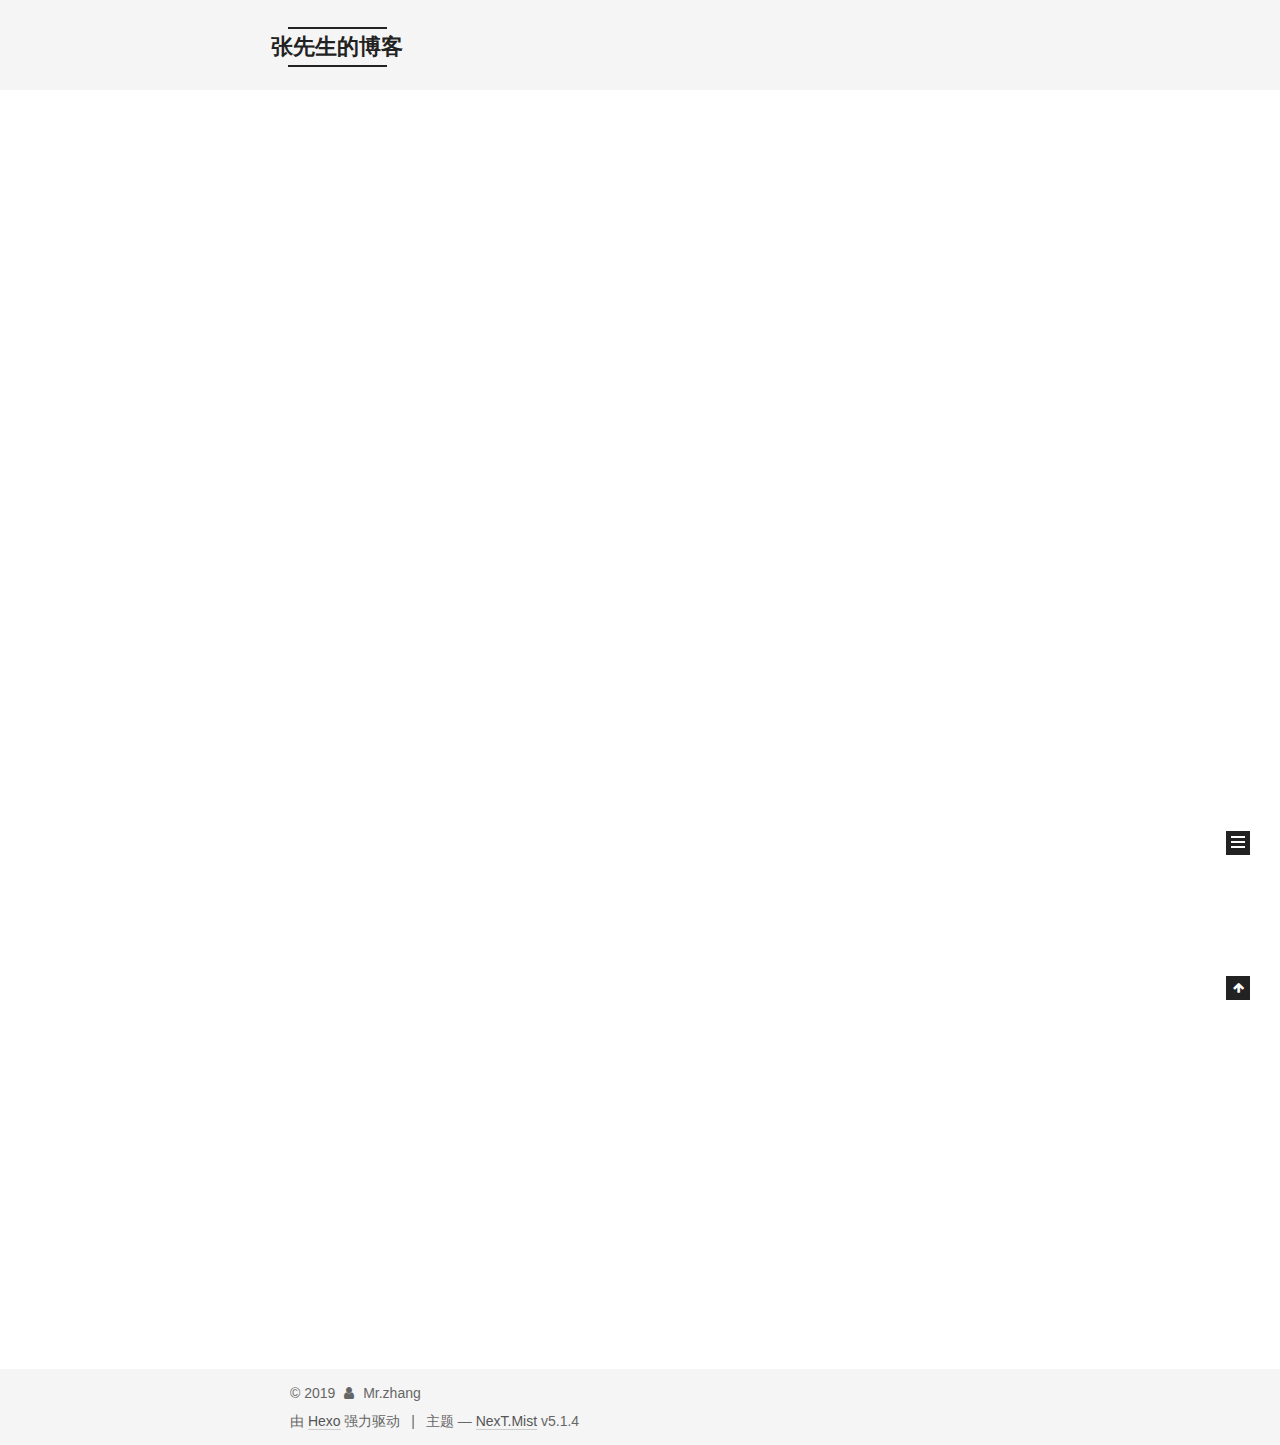
==== commit 1fad9984: "Site updated: 2019-01-07 15:03:29" ====
--- a/index.html
+++ b/index.html
@@ -229,6 +229,125 @@
   
   
   <div class="post-block">
+    <link itemprop="mainEntityOfPage" href="https://woz0821.github.io/2019/01/07/第一篇博客/">
+
+    <span hidden itemprop="author" itemscope="" itemtype="http://schema.org/Person">
+      <meta itemprop="name" content="Mr.zhang">
+      <meta itemprop="description" content="">
+      <meta itemprop="image" content="/images/avatar.gif">
+    </span>
+
+    <span hidden itemprop="publisher" itemscope="" itemtype="http://schema.org/Organization">
+      <meta itemprop="name" content="张先生的博客">
+    </span>
+
+    
+      <header class="post-header">
+
+        
+        
+          <h1 class="post-title" itemprop="name headline">
+                
+                <a class="post-title-link" href="/2019/01/07/第一篇博客/" itemprop="url">第一篇博客</a></h1>
+        
+
+        <div class="post-meta">
+          <span class="post-time">
+            
+              <span class="post-meta-item-icon">
+                <i class="fa fa-calendar-o"></i>
+              </span>
+              
+                <span class="post-meta-item-text">发表于</span>
+              
+              <time title="创建于" itemprop="dateCreated datePublished" datetime="2019-01-07T15:03:10+08:00">
+                2019-01-07
+              </time>
+            
+
+            
+
+            
+          </span>
+
+          
+
+          
+            
+          
+
+          
+          
+
+          
+
+          
+
+          
+
+        </div>
+      </header>
+    
+
+    
+    
+    
+    <div class="post-body" itemprop="articleBody">
+
+      
+      
+
+      
+        
+          
+            
+          
+        
+      
+    </div>
+    
+    
+    
+
+    
+
+    
+
+    
+
+    <footer class="post-footer">
+      
+
+      
+
+      
+
+      
+      
+        <div class="post-eof"></div>
+      
+    </footer>
+  </div>
+  
+  
+  
+  </article>
+
+
+    
+      
+
+  
+
+  
+  
+  
+
+  <article class="post post-type-normal" itemscope="" itemtype="http://schema.org/Article">
+  
+  
+  
+  <div class="post-block">
     <link itemprop="mainEntityOfPage" href="https://woz0821.github.io/2019/01/07/hello-world/">
 
     <span hidden itemprop="author" itemscope="" itemtype="http://schema.org/Person">
@@ -390,7 +509,7 @@
               
                 <a href="/archives/">
               
-                  <span class="site-state-item-count">1</span>
+                  <span class="site-state-item-count">2</span>
                   <span class="site-state-item-name">日志</span>
                 </a>
               </div>
--- a/css/main.css
+++ b/css/main.css
@@ -1822,7 +1822,7 @@
   width: 4px;
   height: 4px;
   border-radius: 50%;
-  background: #dd3805;
+  background: #be62ff;
 }
 .links-of-blogroll {
   font-size: 13px;
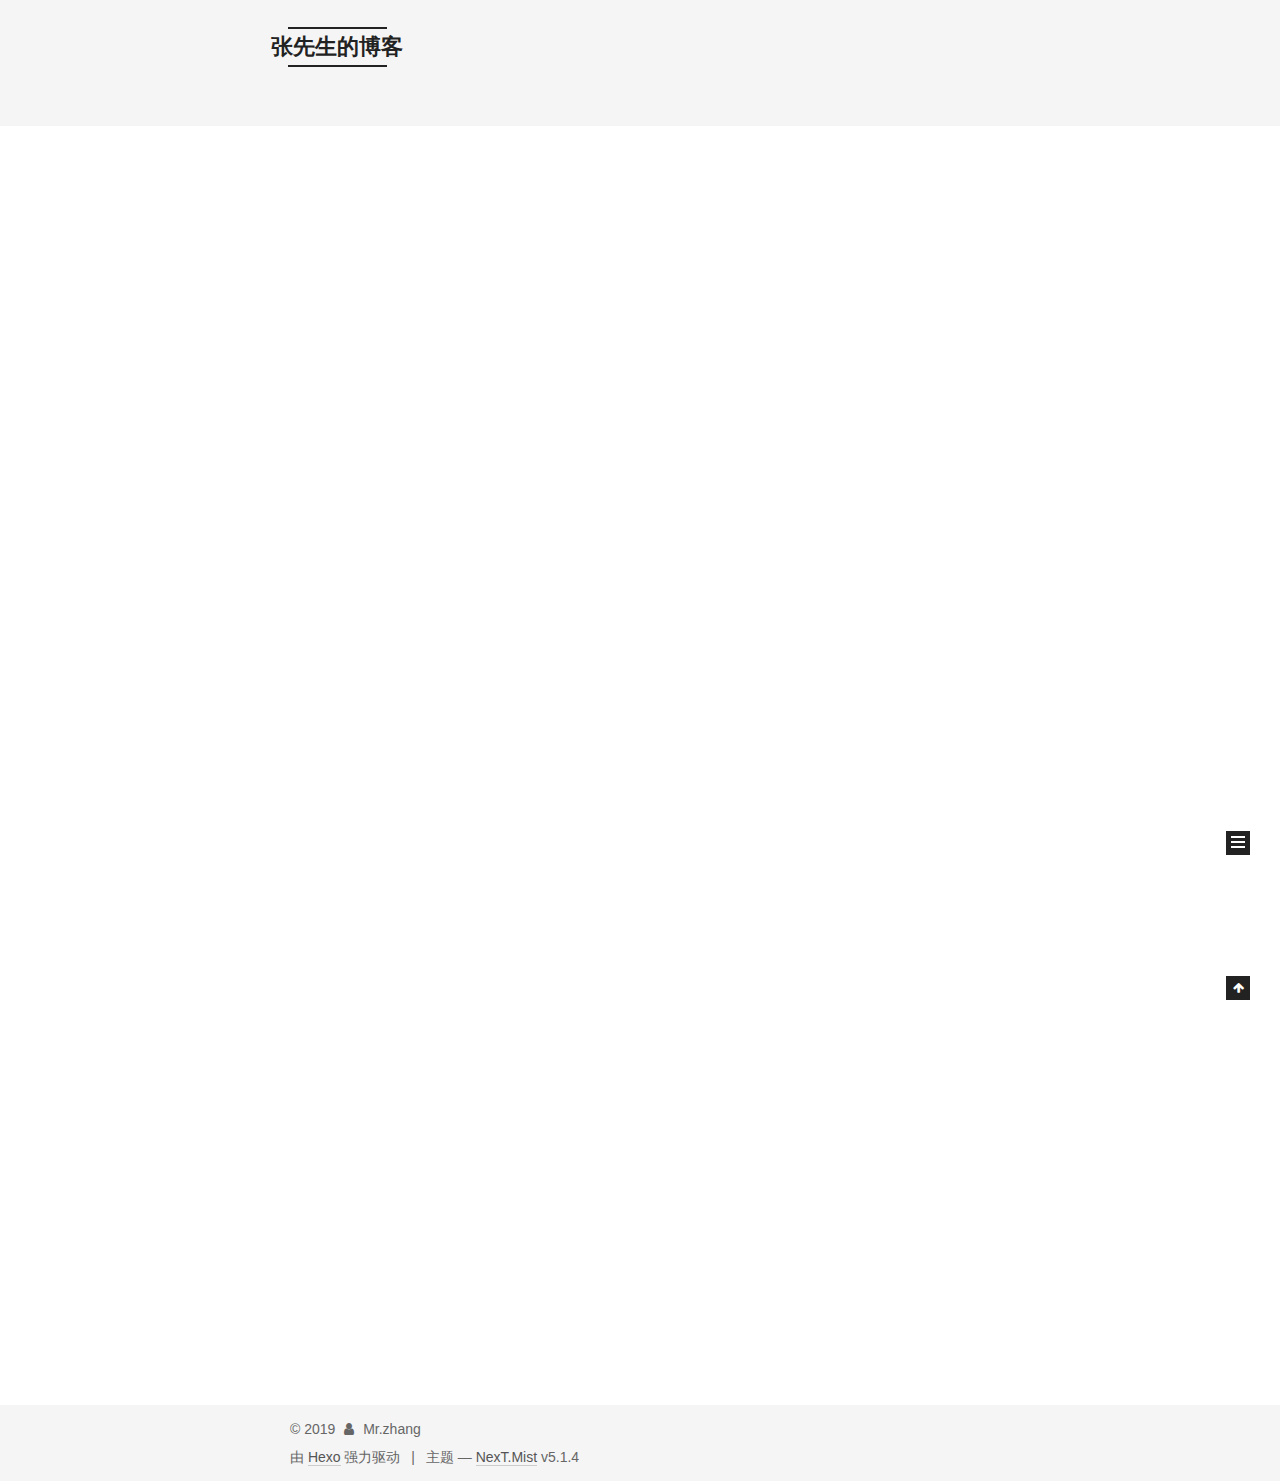
==== commit 9adaf859: "Site updated: 2019-01-07 15:42:19" ====
--- a/index.html
+++ b/index.html
@@ -187,12 +187,72 @@
         </li>
       
         
+        <li class="menu-item menu-item-about">
+          <a href="/about/" rel="section">
+            
+              <i class="menu-item-icon fa fa-fw fa-user"></i> <br>
+            
+            关于
+          </a>
+        </li>
+      
+        
+        <li class="menu-item menu-item-tags">
+          <a href="/tags/" rel="section">
+            
+              <i class="menu-item-icon fa fa-fw fa-tags"></i> <br>
+            
+            标签
+          </a>
+        </li>
+      
+        
+        <li class="menu-item menu-item-categories">
+          <a href="/categories/" rel="section">
+            
+              <i class="menu-item-icon fa fa-fw fa-th"></i> <br>
+            
+            分类
+          </a>
+        </li>
+      
+        
         <li class="menu-item menu-item-archives">
           <a href="/archives/" rel="section">
             
               <i class="menu-item-icon fa fa-fw fa-archive"></i> <br>
             
             归档
+          </a>
+        </li>
+      
+        
+        <li class="menu-item menu-item-schedule">
+          <a href="/schedule/" rel="section">
+            
+              <i class="menu-item-icon fa fa-fw fa-calendar"></i> <br>
+            
+            日程表
+          </a>
+        </li>
+      
+        
+        <li class="menu-item menu-item-sitemap">
+          <a href="/sitemap.xml" rel="section">
+            
+              <i class="menu-item-icon fa fa-fw fa-sitemap"></i> <br>
+            
+            站点地图
+          </a>
+        </li>
+      
+        
+        <li class="menu-item menu-item-commonweal">
+          <a href="/404/" rel="section">
+            
+              <i class="menu-item-icon fa fa-fw fa-heartbeat"></i> <br>
+            
+            公益404
           </a>
         </li>
       
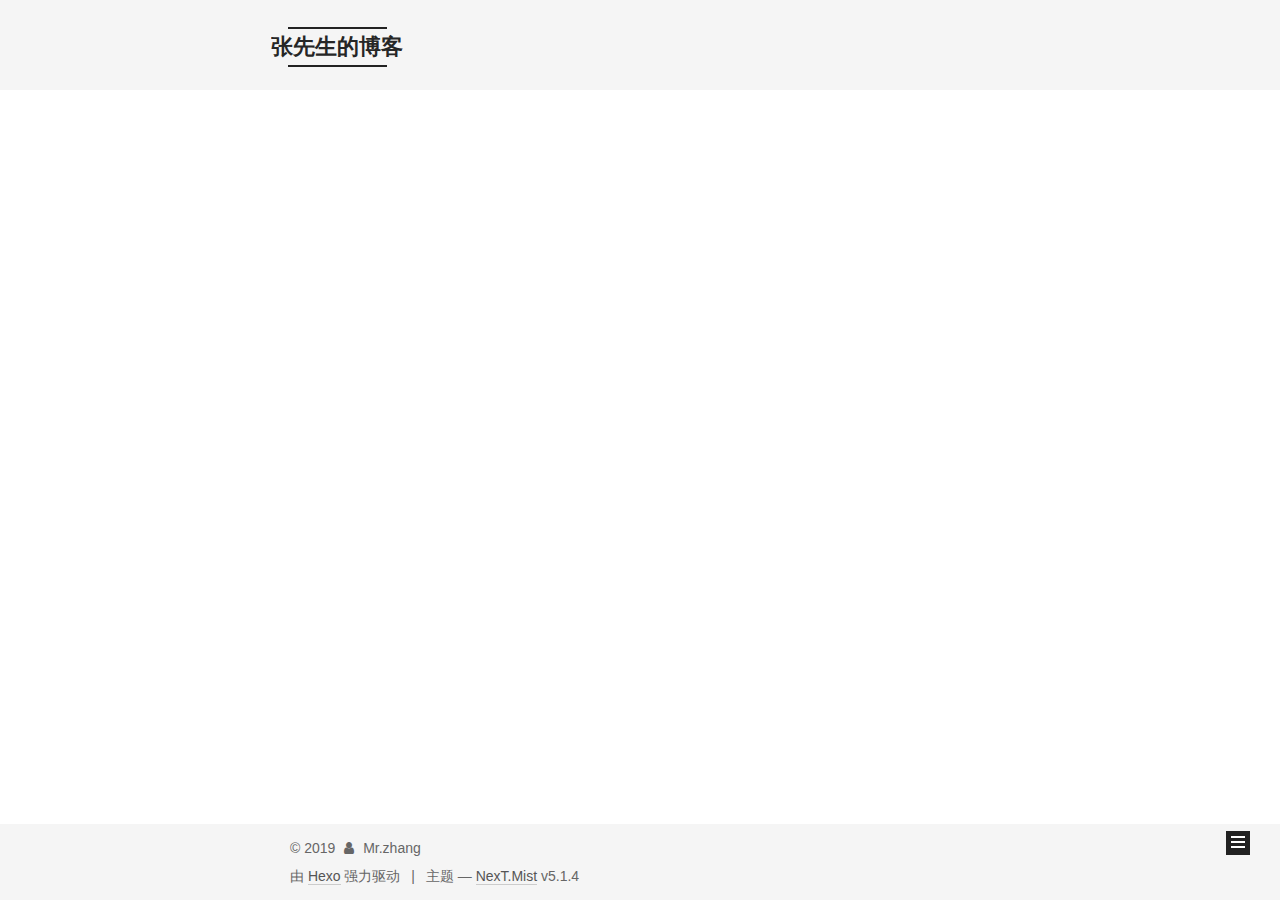
==== commit a8c2e57b: "Site updated: 2019-01-07 16:16:33" ====
--- a/index.html
+++ b/index.html
@@ -227,32 +227,12 @@
         </li>
       
         
-        <li class="menu-item menu-item-schedule">
-          <a href="/schedule/" rel="section">
-            
-              <i class="menu-item-icon fa fa-fw fa-calendar"></i> <br>
-            
-            日程表
-          </a>
-        </li>
-      
-        
-        <li class="menu-item menu-item-sitemap">
-          <a href="/sitemap.xml" rel="section">
-            
-              <i class="menu-item-icon fa fa-fw fa-sitemap"></i> <br>
-            
-            站点地图
-          </a>
-        </li>
-      
-        
-        <li class="menu-item menu-item-commonweal">
-          <a href="/404/" rel="section">
-            
-              <i class="menu-item-icon fa fa-fw fa-heartbeat"></i> <br>
-            
-            公益404
+        <li class="menu-item menu-item-search">
+          <a href="/search/" rel="section">
+            
+              <i class="menu-item-icon fa fa-fw fa-search"></i> <br>
+            
+            搜索
           </a>
         </li>
       
@@ -395,134 +375,6 @@
 
 
     
-      
-
-  
-
-  
-  
-  
-
-  <article class="post post-type-normal" itemscope="" itemtype="http://schema.org/Article">
-  
-  
-  
-  <div class="post-block">
-    <link itemprop="mainEntityOfPage" href="https://woz0821.github.io/2019/01/07/hello-world/">
-
-    <span hidden itemprop="author" itemscope="" itemtype="http://schema.org/Person">
-      <meta itemprop="name" content="Mr.zhang">
-      <meta itemprop="description" content="">
-      <meta itemprop="image" content="/images/avatar.gif">
-    </span>
-
-    <span hidden itemprop="publisher" itemscope="" itemtype="http://schema.org/Organization">
-      <meta itemprop="name" content="张先生的博客">
-    </span>
-
-    
-      <header class="post-header">
-
-        
-        
-          <h1 class="post-title" itemprop="name headline">
-                
-                <a class="post-title-link" href="/2019/01/07/hello-world/" itemprop="url">Hello World</a></h1>
-        
-
-        <div class="post-meta">
-          <span class="post-time">
-            
-              <span class="post-meta-item-icon">
-                <i class="fa fa-calendar-o"></i>
-              </span>
-              
-                <span class="post-meta-item-text">发表于</span>
-              
-              <time title="创建于" itemprop="dateCreated datePublished" datetime="2019-01-07T10:48:56+08:00">
-                2019-01-07
-              </time>
-            
-
-            
-
-            
-          </span>
-
-          
-
-          
-            
-          
-
-          
-          
-
-          
-
-          
-
-          
-
-        </div>
-      </header>
-    
-
-    
-    
-    
-    <div class="post-body" itemprop="articleBody">
-
-      
-      
-
-      
-        
-          
-            <p>Welcome to <a href="https://hexo.io/" target="_blank" rel="noopener">Hexo</a>! This is your very first post. Check <a href="https://hexo.io/docs/" target="_blank" rel="noopener">documentation</a> for more info. If you get any problems when using Hexo, you can find the answer in <a href="https://hexo.io/docs/troubleshooting.html" target="_blank" rel="noopener">troubleshooting</a> or you can ask me on <a href="https://github.com/hexojs/hexo/issues" target="_blank" rel="noopener">GitHub</a>.</p>
-<h2 id="Quick-Start"><a href="#Quick-Start" class="headerlink" title="Quick Start"></a>Quick Start</h2><h3 id="Create-a-new-post"><a href="#Create-a-new-post" class="headerlink" title="Create a new post"></a>Create a new post</h3><figure class="highlight bash"><table><tr><td class="gutter"><pre><span class="line">1</span><br></pre></td><td class="code"><pre><span class="line">$ hexo new <span class="string">"My New Post"</span></span><br></pre></td></tr></table></figure>
-<p>More info: <a href="https://hexo.io/docs/writing.html" target="_blank" rel="noopener">Writing</a></p>
-<h3 id="Run-server"><a href="#Run-server" class="headerlink" title="Run server"></a>Run server</h3><figure class="highlight bash"><table><tr><td class="gutter"><pre><span class="line">1</span><br></pre></td><td class="code"><pre><span class="line">$ hexo server</span><br></pre></td></tr></table></figure>
-<p>More info: <a href="https://hexo.io/docs/server.html" target="_blank" rel="noopener">Server</a></p>
-<h3 id="Generate-static-files"><a href="#Generate-static-files" class="headerlink" title="Generate static files"></a>Generate static files</h3><figure class="highlight bash"><table><tr><td class="gutter"><pre><span class="line">1</span><br></pre></td><td class="code"><pre><span class="line">$ hexo generate</span><br></pre></td></tr></table></figure>
-<p>More info: <a href="https://hexo.io/docs/generating.html" target="_blank" rel="noopener">Generating</a></p>
-<h3 id="Deploy-to-remote-sites"><a href="#Deploy-to-remote-sites" class="headerlink" title="Deploy to remote sites"></a>Deploy to remote sites</h3><figure class="highlight bash"><table><tr><td class="gutter"><pre><span class="line">1</span><br></pre></td><td class="code"><pre><span class="line">$ hexo deploy</span><br></pre></td></tr></table></figure>
-<p>More info: <a href="https://hexo.io/docs/deployment.html" target="_blank" rel="noopener">Deployment</a></p>
-
-          
-        
-      
-    </div>
-    
-    
-    
-
-    
-
-    
-
-    
-
-    <footer class="post-footer">
-      
-
-      
-
-      
-
-      
-      
-        <div class="post-eof"></div>
-      
-    </footer>
-  </div>
-  
-  
-  
-  </article>
-
-
-    
   </section>
 
   
@@ -569,7 +421,7 @@
               
                 <a href="/archives/">
               
-                  <span class="site-state-item-count">2</span>
+                  <span class="site-state-item-count">1</span>
                   <span class="site-state-item-name">日志</span>
                 </a>
               </div>
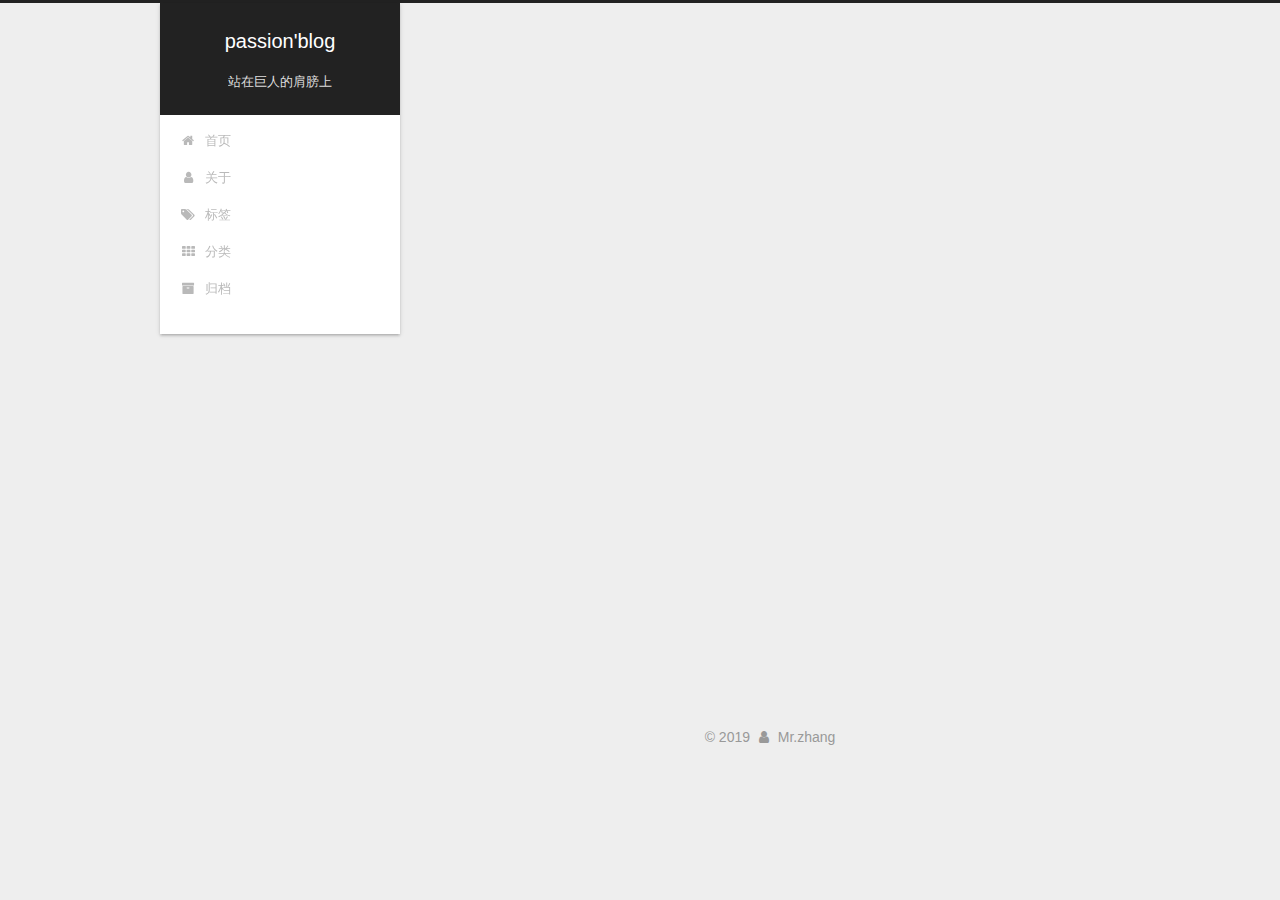
==== commit f225cf1c: "Site updated: 2019-01-08 16:44:13" ====
--- a/index.html
+++ b/index.html
@@ -5,7 +5,7 @@
   
 
 
-<html class="theme-next mist use-motion" lang="zh-Hans">
+<html class="theme-next gemini use-motion" lang="zh-Hans">
 <head><meta name="generator" content="Hexo 3.8.0">
   <meta charset="UTF-8">
 <meta http-equiv="X-UA-Compatible" content="IE=edge">
@@ -80,12 +80,12 @@
 
 
 <meta property="og:type" content="website">
-<meta property="og:title" content="张先生的博客">
+<meta property="og:title" content="passion&#39;blog">
 <meta property="og:url" content="https://woz0821.github.io/index.html">
-<meta property="og:site_name" content="张先生的博客">
+<meta property="og:site_name" content="passion&#39;blog">
 <meta property="og:locale" content="zh-Hans">
 <meta name="twitter:card" content="summary">
-<meta name="twitter:title" content="张先生的博客">
+<meta name="twitter:title" content="passion&#39;blog">
 
 
 
@@ -93,7 +93,7 @@
   var NexT = window.NexT || {};
   var CONFIG = {
     root: '/',
-    scheme: 'Mist',
+    scheme: 'Gemini',
     version: '5.1.4',
     sidebar: {"position":"left","display":"post","offset":12,"b2t":false,"scrollpercent":false,"onmobile":false},
     fancybox: true,
@@ -121,7 +121,7 @@
 
 
 
-  <title>张先生的博客</title>
+  <title>passion'blog</title>
   
 
 
@@ -152,12 +152,12 @@
     <div class="custom-logo-site-title">
       <a href="/" class="brand" rel="start">
         <span class="logo-line-before"><i></i></span>
-        <span class="site-title">张先生的博客</span>
+        <span class="site-title">passion'blog</span>
         <span class="logo-line-after"><i></i></span>
       </a>
     </div>
       
-        <p class="site-subtitle"></p>
+        <p class="site-subtitle">站在巨人的肩膀上</p>
       
   </div>
 
@@ -226,16 +226,6 @@
           </a>
         </li>
       
-        
-        <li class="menu-item menu-item-search">
-          <a href="/search/" rel="section">
-            
-              <i class="menu-item-icon fa fa-fw fa-search"></i> <br>
-            
-            搜索
-          </a>
-        </li>
-      
 
       
     </ul>
@@ -278,7 +268,7 @@
     </span>
 
     <span hidden itemprop="publisher" itemscope="" itemtype="http://schema.org/Organization">
-      <meta itemprop="name" content="张先生的博客">
+      <meta itemprop="name" content="passion'blog">
     </span>
 
     
@@ -318,6 +308,17 @@
 
           
           
+             <span id="/2019/01/07/第一篇博客/" class="leancloud_visitors" data-flag-title="第一篇博客">
+               <span class="post-meta-divider">|</span>
+               <span class="post-meta-item-icon">
+                 <i class="fa fa-eye"></i>
+               </span>
+               
+                 <span class="post-meta-item-text">阅读次数&#58;</span>
+               
+                 <span class="leancloud-visitors-count"></span>
+             </span>
+          
 
           
 
@@ -340,8 +341,16 @@
       
         
           
-            
-          
+          这里罗列的是 NexT Issues 中用户提问最频繁的问题。若你在这里无法找到问题的答案， 请访问 NexT Issues， 提交你的问题。
+如何设置「阅读全文」？在首页显示一篇文章的部分内容，并提供一个链接跳转到全文页面是一个常见的需求。 NexT 提供三种方式来控制文章在首页的显示方式。 也就
+          ...
+          <!--noindex-->
+          <div class="post-button text-center">
+            <a class="btn" href="/2019/01/07/第一篇博客/#more" rel="contents">
+              阅读全文 &raquo;
+            </a>
+          </div>
+          <!--/noindex-->
         
       
     </div>
@@ -472,15 +481,10 @@
 </div>
 
 
-  <div class="powered-by">由 <a class="theme-link" target="_blank" href="https://hexo.io">Hexo</a> 强力驱动</div>
-
-
-
-  <span class="post-meta-divider">|</span>
-
-
-
-  <div class="theme-info">主题 &mdash; <a class="theme-link" target="_blank" href="https://github.com/iissnan/hexo-theme-next">NexT.Mist</a> v5.1.4</div>
+
+
+
+
 
 
 
@@ -580,6 +584,13 @@
   
   
 
+
+  <script type="text/javascript" src="/js/src/affix.js?v=5.1.4"></script>
+
+  <script type="text/javascript" src="/js/src/schemes/pisces.js?v=5.1.4"></script>
+
+
+
   
 
   
@@ -629,6 +640,113 @@
 
 
   
+
+  
+  <script src="https://cdn1.lncld.net/static/js/av-core-mini-0.6.4.js"></script>
+  <script>AV.initialize("WrxxhNVgcCJnAihfJUGHIEsi-gzGzoHsz", "bds9r6GvSlwrdOJwwlWB2C9H");</script>
+  <script>
+    function showTime(Counter) {
+      var query = new AV.Query(Counter);
+      var entries = [];
+      var $visitors = $(".leancloud_visitors");
+
+      $visitors.each(function () {
+        entries.push( $(this).attr("id").trim() );
+      });
+
+      query.containedIn('url', entries);
+      query.find()
+        .done(function (results) {
+          var COUNT_CONTAINER_REF = '.leancloud-visitors-count';
+
+          if (results.length === 0) {
+            $visitors.find(COUNT_CONTAINER_REF).text(0);
+            return;
+          }
+
+          for (var i = 0; i < results.length; i++) {
+            var item = results[i];
+            var url = item.get('url');
+            var time = item.get('time');
+            var element = document.getElementById(url);
+
+            $(element).find(COUNT_CONTAINER_REF).text(time);
+          }
+          for(var i = 0; i < entries.length; i++) {
+            var url = entries[i];
+            var element = document.getElementById(url);
+            var countSpan = $(element).find(COUNT_CONTAINER_REF);
+            if( countSpan.text() == '') {
+              countSpan.text(0);
+            }
+          }
+        })
+        .fail(function (object, error) {
+          console.log("Error: " + error.code + " " + error.message);
+        });
+    }
+
+    function addCount(Counter) {
+      var $visitors = $(".leancloud_visitors");
+      var url = $visitors.attr('id').trim();
+      var title = $visitors.attr('data-flag-title').trim();
+      var query = new AV.Query(Counter);
+
+      query.equalTo("url", url);
+      query.find({
+        success: function(results) {
+          if (results.length > 0) {
+            var counter = results[0];
+            counter.fetchWhenSave(true);
+            counter.increment("time");
+            counter.save(null, {
+              success: function(counter) {
+                var $element = $(document.getElementById(url));
+                $element.find('.leancloud-visitors-count').text(counter.get('time'));
+              },
+              error: function(counter, error) {
+                console.log('Failed to save Visitor num, with error message: ' + error.message);
+              }
+            });
+          } else {
+            var newcounter = new Counter();
+            /* Set ACL */
+            var acl = new AV.ACL();
+            acl.setPublicReadAccess(true);
+            acl.setPublicWriteAccess(true);
+            newcounter.setACL(acl);
+            /* End Set ACL */
+            newcounter.set("title", title);
+            newcounter.set("url", url);
+            newcounter.set("time", 1);
+            newcounter.save(null, {
+              success: function(newcounter) {
+                var $element = $(document.getElementById(url));
+                $element.find('.leancloud-visitors-count').text(newcounter.get('time'));
+              },
+              error: function(newcounter, error) {
+                console.log('Failed to create');
+              }
+            });
+          }
+        },
+        error: function(error) {
+          console.log('Error:' + error.code + " " + error.message);
+        }
+      });
+    }
+
+    $(function() {
+      var Counter = AV.Object.extend("Counter");
+      if ($('.leancloud_visitors').length == 1) {
+        addCount(Counter);
+      } else if ($('.post-title-link').length > 1) {
+        showTime(Counter);
+      }
+    });
+  </script>
+
+
 
   
 
--- a/css/main.css
+++ b/css/main.css
@@ -189,7 +189,7 @@
   font-size: 14px;
   line-height: 2;
   color: #555;
-  background: #fff;
+  background: #eee;
 }
 @media (max-width: 767px) {
   body {
@@ -226,51 +226,51 @@
   margin: 20px 0 15px;
 }
 h1 {
-  font-size: 24px;
+  font-size: 22px;
 }
 @media (max-width: 767px) {
   h1 {
-    font-size: 20px;
+    font-size: 18px;
   }
 }
 h2 {
-  font-size: 22px;
+  font-size: 20px;
 }
 @media (max-width: 767px) {
   h2 {
-    font-size: 18px;
+    font-size: 16px;
   }
 }
 h3 {
-  font-size: 20px;
+  font-size: 18px;
 }
 @media (max-width: 767px) {
   h3 {
-    font-size: 16px;
+    font-size: 14px;
   }
 }
 h4 {
-  font-size: 18px;
+  font-size: 16px;
 }
 @media (max-width: 767px) {
   h4 {
-    font-size: 14px;
+    font-size: 12px;
   }
 }
 h5 {
-  font-size: 16px;
+  font-size: 14px;
 }
 @media (max-width: 767px) {
   h5 {
-    font-size: 12px;
+    font-size: 10px;
   }
 }
 h6 {
-  font-size: 14px;
+  font-size: 12px;
 }
 @media (max-width: 767px) {
   h6 {
-    font-size: 10px;
+    font-size: 8px;
   }
 }
 p {
@@ -445,7 +445,7 @@
 .header-inner {
   margin: 0 auto;
   padding: 100px 0 70px;
-  width: 700px;
+  width: calc(100% - 252px);
 }
 @media (min-width: 1600px) {
   .container .header-inner {
@@ -457,7 +457,7 @@
 }
 .main-inner {
   margin: 0 auto;
-  width: 700px;
+  width: calc(100% - 252px);
 }
 @media (min-width: 1600px) {
   .container .main-inner {
@@ -474,7 +474,7 @@
 .footer-inner {
   box-sizing: border-box;
   margin: 20px auto;
-  width: 700px;
+  width: calc(100% - 252px);
 }
 @media (min-width: 1600px) {
   .container .footer-inner {
@@ -653,8 +653,8 @@
 @media (min-width: 992px) {
   .full-image.full-image.full-image.full-image {
     max-width: none;
-    width: 110%;
-    margin: 25px -5%;
+    width: 118%;
+    margin: 0 -9%;
   }
 }
 .blockquote-center,
@@ -941,10 +941,10 @@
   padding: 0 20px;
   font-size: 14px;
   color: #555;
-  background: transparent;
-  border: 2px solid #222;
+  background: #fff;
+  border: 2px solid #555;
   text-decoration: none;
-  border-radius: 0;
+  border-radius: 2px;
   transition-property: background-color;
   transition-duration: 0.2s;
   transition-timing-function: ease-in-out;
@@ -953,8 +953,8 @@
 }
 .btn:hover {
   border-color: #222;
-  color: #222;
-  background: #fff;
+  color: #fff;
+  background: #222;
 }
 .btn +.btn {
   margin: 0 0 8px 8px;
@@ -1066,7 +1066,7 @@
   width: 24px;
   background: #222;
   font-size: 12px;
-  opacity: 1;
+  opacity: 0.6;
   color: #fff;
   cursor: pointer;
   text-align: center;
@@ -1087,7 +1087,7 @@
   }
 }
 .back-to-top.back-to-top-on {
-  bottom: 19px;
+  bottom: 30px;
 }
 .header {
   background: transparent;
@@ -1101,7 +1101,7 @@
 }
 .site-meta {
   margin: 0;
-  text-align: left;
+  text-align: center;
 }
 @media (max-width: 767px) {
   .site-meta {
@@ -1112,12 +1112,12 @@
   position: relative;
   display: inline-block;
   padding: 0 40px;
-  color: #222;
+  color: #fff;
   background: #222;
   border-bottom: none;
 }
 .brand:hover {
-  color: #222;
+  color: #fff;
 }
 .logo {
   display: inline-block;
@@ -1136,7 +1136,7 @@
 .site-subtitle {
   margin-top: 10px;
   font-size: 13px;
-  color: #999;
+  color: #ddd;
 }
 .use-motion .brand {
   opacity: 0;
@@ -1209,7 +1209,8 @@
   transition-timing-function: ease-in-out;
   transition-delay: 0s;
 }
-.menu .menu-item a:hover {
+.menu .menu-item a:hover,
+.menu-item-active a {
   border-bottom-color: #222;
 }
 .menu .menu-item .fa {
@@ -1348,7 +1349,7 @@
 .posts-collapse {
   position: relative;
   z-index: 1010;
-  margin-left: 0;
+  margin-left: 55px;
 }
 .posts-collapse::after {
   content: " ";
@@ -1738,20 +1739,20 @@
   display: block;
   margin: 0 auto;
   padding: 2px;
-  max-width: 96px;
+  max-width: 120px;
   height: auto;
-  border: 2px solid #333;
+  border: 1px solid #eee;
 }
 .site-author-name {
-  margin: 5px 0 0;
+  margin: 0;
   text-align: center;
-  color: #f5f5f5;
-  font-weight: normal;
+  color: #222;
+  font-weight: 600;
 }
 .site-description {
-  margin-top: 5px;
+  margin-top: 0;
   text-align: center;
-  font-size: 14px;
+  font-size: 13px;
   color: #999;
 }
 .site-state {
@@ -1763,7 +1764,7 @@
 .site-state-item {
   display: inline-block;
   padding: 0 15px;
-  border-left: 1px solid #333;
+  border-left: 1px solid #eee;
 }
 .site-state-item:first-child {
   border-left: none;
@@ -1776,11 +1777,11 @@
   text-align: center;
   color: inherit;
   font-weight: 600;
-  font-size: 18px;
+  font-size: 16px;
 }
 .site-state-item-name {
   font-size: 13px;
-  color: inherit;
+  color: #999;
 }
 .feed-link {
   margin-top: 20px;
@@ -1822,7 +1823,7 @@
   width: 4px;
   height: 4px;
   border-radius: 50%;
-  background: #be62ff;
+  background: #18ffff;
 }
 .links-of-blogroll {
   font-size: 13px;
@@ -1860,7 +1861,7 @@
   color: #555;
 }
 .sidebar-nav li:hover {
-  color: #f5f5f5;
+  color: #fc6423;
 }
 .page-post-detail .sidebar-nav-toc {
   padding: 0 5px;
@@ -1869,11 +1870,11 @@
   margin-left: 10px;
 }
 .sidebar-nav .sidebar-nav-active {
-  color: #87daff;
-  border-bottom-color: #87daff;
+  color: #fc6423;
+  border-bottom-color: #fc6423;
 }
 .sidebar-nav .sidebar-nav-active:hover {
-  color: #87daff;
+  color: #fc6423;
 }
 .sidebar-panel {
   display: none;
@@ -1906,12 +1907,12 @@
   transition-timing-function: ease-in-out;
   transition-delay: 0s;
   transition-property: all;
-  color: #999;
-  border-bottom-color: #555;
+  color: #666;
+  border-bottom-color: #ccc;
 }
 .post-toc ol a:hover {
-  color: #ccc;
-  border-bottom-color: #ccc;
+  color: #000;
+  border-bottom-color: #000;
 }
 .post-toc .nav-item {
   overflow: hidden;
@@ -1933,14 +1934,14 @@
   display: block;
 }
 .post-toc .nav .active > a {
-  color: #87daff;
-  border-bottom-color: #87daff;
+  color: #fc6423;
+  border-bottom-color: #fc6423;
 }
 .post-toc .nav .active-current > a {
-  color: #87daff;
+  color: #fc6423;
 }
 .post-toc .nav .active-current > a:hover {
-  color: #87daff;
+  color: #fc6423;
 }
 .footer {
   font-size: 14px;
@@ -2580,327 +2581,543 @@
   }
 }
 .page-post-detail .sidebar-toggle-line {
-  background: #87daff;
+  background: #fc6423;
 }
 .page-post-detail .comments {
   overflow: hidden;
 }
-h1,
-h2,
-h3,
-h4,
-h5,
-h6 {
-  margin: 20px 0 10px;
-}
-p {
-  margin: 0 0 25px 0;
-}
-a {
-  border-bottom-color: #ccc;
-}
-hr {
-  margin: 20px 0;
-  height: 2px;
-}
-.main-inner {
-  margin-top: 80px;
-}
 .header {
-  background: #f5f5f5;
+  position: relative;
+  margin: 0 auto;
+  width: 75%;
+}
+@media (min-width: 768px) and (max-width: 991px) {
+  .header {
+    width: auto;
+  }
+}
+@media (max-width: 767px) {
+  .header {
+    width: auto;
+  }
 }
 .header-inner {
-  padding: 25px 0 20px;
-}
-.header-inner:before,
-.header-inner:after {
+  position: absolute;
+  top: 0;
+  overflow: hidden;
+  padding: 0;
+  width: 240px;
+  background: #fff;
+  box-shadow: 0 2px 2px 0 rgba(0,0,0,0.12), 0 3px 1px -2px rgba(0,0,0,0.06), 0 1px 5px 0 rgba(0,0,0,0.12);
+  border-radius: initial;
+}
+@media (min-width: 1600px) {
+  .container .header-inner {
+    width: 240px;
+  }
+}
+@media (min-width: 768px) and (max-width: 991px) {
+  .header-inner {
+    position: relative;
+    width: auto;
+    border-radius: initial;
+  }
+}
+@media (max-width: 767px) {
+  .header-inner {
+    position: relative;
+    width: auto;
+    border-radius: initial;
+  }
+}
+.main:before,
+.main:after {
   content: " ";
   display: table;
 }
-.header-inner:after {
+.main:after {
   clear: both;
 }
-@media (max-width: 767px) {
-  .header-inner {
+@media (min-width: 768px) and (max-width: 991px) {
+  .main {
+    padding-bottom: 100px;
+  }
+}
+@media (max-width: 767px) {
+  .main {
+    padding-bottom: 100px;
+  }
+}
+.container .main-inner {
+  width: 75%;
+}
+@media (min-width: 768px) and (max-width: 991px) {
+  .container .main-inner {
     width: auto;
-    margin-bottom: 50px;
-    padding: 10px;
-  }
+  }
+}
+@media (max-width: 767px) {
+  .container .main-inner {
+    width: auto;
+  }
+}
+.content-wrap {
+  float: right;
+  box-sizing: border-box;
+  padding: 40px;
+  width: calc(100% - 252px);
+  background: #fff;
+  min-height: 700px;
+  box-shadow: 0 2px 2px 0 rgba(0,0,0,0.12), 0 3px 1px -2px rgba(0,0,0,0.06), 0 1px 5px 0 rgba(0,0,0,0.12);
+  border-radius: initial;
+}
+@media (min-width: 768px) and (max-width: 991px) {
+  .content-wrap {
+    width: 100%;
+    padding: 20px;
+    border-radius: initial;
+  }
+}
+@media (max-width: 767px) {
+  .content-wrap {
+    width: 100%;
+    padding: 20px;
+    min-height: auto;
+    border-radius: initial;
+  }
+}
+.sidebar {
+  position: static;
+  float: left;
+  margin-top: 300px;
+  width: 240px;
+  background: #eee;
+  box-shadow: none;
+}
+@media (min-width: 768px) and (max-width: 991px) {
+  .sidebar {
+    display: none;
+  }
+}
+@media (max-width: 767px) {
+  .sidebar {
+    display: none;
+  }
+}
+.sidebar-toggle {
+  display: none;
+}
+.footer-inner {
+  width: 75%;
+  padding-left: 260px;
+}
+@media (min-width: 768px) and (max-width: 991px) {
+  .footer-inner {
+    width: auto;
+    padding-left: 0 !important;
+    padding-right: 0 !important;
+  }
+}
+@media (max-width: 767px) {
+  .footer-inner {
+    width: auto;
+    padding-left: 0 !important;
+    padding-right: 0 !important;
+  }
+}
+.sidebar-position-right .header-inner {
+  right: 0;
+}
+.sidebar-position-right .content-wrap {
+  float: left;
+}
+.sidebar-position-right .sidebar {
+  float: right;
+}
+.sidebar-position-right .footer-inner {
+  padding-left: 0;
+  padding-right: 260px;
+}
+.site-brand-wrapper {
+  position: relative;
 }
 .site-meta {
-  float: left;
-  margin-left: -20px;
-  line-height: normal;
-}
-@media (max-width: 767px) {
+  padding: 20px 0;
+  color: #fff;
+  background: #222;
+}
+@media (min-width: 768px) and (max-width: 991px) {
   .site-meta {
-    margin-left: 10px;
-  }
-}
-.site-meta .brand {
-  padding: 2px 1px;
+    box-shadow: 0 0 16px rgba(0,0,0,0.5);
+  }
+}
+@media (max-width: 767px) {
+  .site-meta {
+    box-shadow: 0 0 16px rgba(0,0,0,0.5);
+  }
+}
+.brand {
+  padding: 0;
   background: none;
 }
-@media (max-width: 767px) {
-  .site-meta .brand {
-    display: block;
-  }
-}
-.site-meta .logo {
-  display: none;
-}
-.site-meta .site-title {
-  font-size: 22px;
-  font-weight: bolder;
-}
-@media (max-width: 767px) {
-  .site-meta .site-title {
-    line-height: 34px;
-  }
-}
-.logo-line-before,
-.logo-line-after {
-  display: block;
-  overflow: hidden;
-  margin: 0 auto;
-  width: 75%;
-}
-@media (max-width: 767px) {
-  .logo-line-before,
-  .logo-line-after {
-    display: none;
-  }
-}
-.logo-line-before i,
-.logo-line-after i {
-  position: relative;
-  display: block;
-  height: 2px;
-  background: #222;
-}
-@media (max-width: 767px) {
-  .logo-line-before i,
-  .logo-line-after i {
-    height: 3px;
-  }
-}
-.use-motion .logo-line-before i {
-  left: -100%;
-}
-.use-motion .logo-line-after i {
-  right: -100%;
+.brand:hover {
+  color: #fff;
 }
 .site-subtitle {
-  display: none;
-}
-.site-nav-toggle {
-  position: static;
-  float: right;
-}
-.menu {
-  float: right;
-  margin: 8px 0 0 0;
-}
-@media (max-width: 767px) {
-  .menu {
-    margin: 20px 0 0 0;
-    padding: 0;
-  }
-}
-.menu br {
-  display: none;
-}
-.menu .menu-item {
-  margin: 0;
-}
-@media (max-width: 767px) {
-  .menu .menu-item {
-    display: block;
-  }
-}
-.menu .menu-item a {
-  padding: 0 10px;
-  background: none;
-  border: none;
-  border-radius: 2px;
-  transition-property: background;
-}
-@media (max-width: 767px) {
-  .menu .menu-item a {
-    text-align: left;
-  }
-}
-.menu .menu-item a:hover {
-  background: #e1e1e1;
-}
-.menu a::before {
-  display: none;
-}
-@media (max-width: 767px) {
-  .menu a::before {
-    display: block;
-  }
-}
-@media (max-width: 767px) {
-  .menu {
-    float: none;
-  }
+  margin: 10px 10px 0;
+  font-weight: initial;
 }
 .site-search form {
   display: none;
 }
+.site-nav {
+  border-top: none;
+}
+@media (min-width: 768px) and (max-width: 991px) {
+  .site-nav {
+    display: none !important;
+  }
+}
+@media (min-width: 768px) and (max-width: 991px) {
+  .site-nav-on {
+    display: block !important;
+  }
+}
+.menu .menu-item {
+  display: block;
+  margin: 0;
+}
+.menu .menu-item a {
+  position: relative;
+  box-sizing: border-box;
+  padding: 5px 20px;
+  text-align: left;
+  line-height: inherit;
+  transition-property: background-color;
+  transition-duration: 0.2s;
+  transition-timing-function: ease-in-out;
+  transition-delay: 0s;
+}
+.menu .menu-item a:hover,
+.menu-item-active a {
+  background: #f9f9f9;
+  border-bottom-color: #fff;
+}
+.menu .menu-item br {
+  display: none;
+}
+.menu-item-active a:after {
+  content: " ";
+  position: absolute;
+  top: 50%;
+  margin-top: -3px;
+  right: 15px;
+  width: 6px;
+  height: 6px;
+  border-radius: 50%;
+  background-color: #bbb;
+}
+.btn-bar {
+  background-color: #fff;
+}
+.site-nav-toggle {
+  left: 20px;
+  top: 50%;
+  -webkit-transform: translateY(-50%);
+  -webkit-transform: translateY(-50%);
+  -moz-transform: translateY(-50%);
+  -ms-transform: translateY(-50%);
+  -o-transform: translateY(-50%);
+  transform: translateY(-50%);
+}
+@media (min-width: 768px) and (max-width: 991px) {
+  .site-nav-toggle {
+    display: block;
+  }
+}
+.use-motion .sidebar .motion-element {
+  opacity: 1;
+}
+.sidebar {
+  margin-left: -100%;
+  right: auto;
+  bottom: auto;
+  -webkit-transform: none;
+}
+.sidebar-inner {
+  box-sizing: border-box;
+  width: 240px;
+  color: #555;
+  background: #fff;
+  box-shadow: 0 2px 2px 0 rgba(0,0,0,0.12), 0 3px 1px -2px rgba(0,0,0,0.06), 0 1px 5px 0 rgba(0,0,0,0.12), 0 -1px 0.5px 0 rgba(0,0,0,0.09);
+  border-radius: initial;
+  opacity: 0;
+}
+.sidebar-inner.affix {
+  position: fixed;
+  top: 12px;
+}
+.sidebar-inner.affix-bottom {
+  position: absolute;
+}
+.site-overview {
+  text-align: left;
+}
+.site-author:before,
+.site-author:after {
+  content: " ";
+  display: table;
+}
+.site-author:after {
+  clear: both;
+}
+.sidebar a {
+  color: #555;
+}
+.sidebar a:hover {
+  color: #222;
+}
+.site-state-item {
+  padding: 0 10px;
+}
+.links-of-author-item a:before {
+  display: none;
+}
+.links-of-author-item a {
+  border-bottom: none;
+  text-decoration: underline;
+}
+.feed-link {
+  border-top: 1px dotted #ccc;
+  border-bottom: 1px dotted #ccc;
+  text-align: center;
+}
+.feed-link a {
+  display: block;
+  color: #fc6423;
+  border: none;
+}
+.feed-link a:hover {
+  background: none;
+  color: #e34603;
+}
+.feed-link a:hover i {
+  color: #e34603;
+}
+.links-of-author {
+  display: flex;
+  flex-wrap: wrap;
+  justify-content: center;
+}
+.links-of-author-item {
+  margin: 5px 0 0;
+  width: 50%;
+}
+.links-of-author-item a {
+  max-width: 216px;
+  box-sizing: border-box;
+  display: inline-block;
+  margin-right: 0;
+  margin-bottom: 0;
+  padding: 0 5px;
+  overflow: hidden;
+  white-space: nowrap;
+  text-overflow: ellipsis;
+}
+.links-of-author-item a {
+  display: block;
+  text-decoration: none;
+}
+.links-of-author-item a:hover {
+  border-radius: 4px;
+  background: #eee;
+}
+.links-of-author-item .fa {
+  margin-right: 2px;
+  font-size: 16px;
+}
+.links-of-author-item .fa-globe {
+  font-size: 15px;
+}
+.links-of-blogroll {
+  text-align: center;
+  margin-top: 20px;
+  padding: 3px 0 0;
+  border-top: 1px dotted #ccc;
+}
+.links-of-blogroll-title {
+  margin-top: 0;
+}
+.links-of-blogroll-item {
+  padding: 0;
+}
+.links-of-blogroll-inline:before,
+.links-of-blogroll-inline:after {
+  content: " ";
+  display: table;
+}
+.links-of-blogroll-inline:after {
+  clear: both;
+}
+.links-of-blogroll-inline .links-of-blogroll-item {
+  margin: 5px 0 0;
+  width: 50%;
+  display: inline-block;
+  width: unset;
+}
+.links-of-blogroll-inline .links-of-blogroll-item a {
+  max-width: 216px;
+  box-sizing: border-box;
+  display: inline-block;
+  margin-right: 0;
+  margin-bottom: 0;
+  padding: 0 5px;
+  overflow: hidden;
+  white-space: nowrap;
+  text-overflow: ellipsis;
+}
+.content-wrap {
+  padding: initial;
+  background: initial;
+  box-shadow: initial;
+  border-radius: initial;
+}
+.post-block {
+  padding: 40px;
+  background: #fff;
+  box-shadow: 0 2px 2px 0 rgba(0,0,0,0.12), 0 3px 1px -2px rgba(0,0,0,0.06), 0 1px 5px 0 rgba(0,0,0,0.12);
+  border-radius: initial;
+}
+#posts > article + article .post-block {
+  margin-top: 12px;
+  box-shadow: 0 2px 2px 0 rgba(0,0,0,0.12), 0 3px 1px -2px rgba(0,0,0,0.06), 0 1px 5px 0 rgba(0,0,0,0.12), 0 -1px 0.5px 0 rgba(0,0,0,0.09);
+  border-radius: initial;
+}
+.comments {
+  padding: 40px;
+  margin: initial;
+  margin-top: 12px;
+  background: #fff;
+  box-shadow: 0 2px 2px 0 rgba(0,0,0,0.12), 0 3px 1px -2px rgba(0,0,0,0.06), 0 1px 5px 0 rgba(0,0,0,0.12), 0 -1px 0.5px 0 rgba(0,0,0,0.09);
+  border-radius: initial;
+}
 .posts-expand {
-  padding-top: 0;
-}
-.posts-expand .post-title,
-.posts-expand .post-meta {
-  text-align: left;
-}
-@media (max-width: 767px) {
-  .posts-expand .post-title,
-  .posts-expand .post-meta {
-    text-align: center;
-  }
-}
-.posts-expand .post-eof {
-  display: none;
-}
-.posts-expand .post {
-  margin-top: 120px;
-}
-.posts-expand .post:first-child {
-  margin-top: 0;
-}
-.posts-expand .post-meta {
-  margin-top: 5px;
-  margin-bottom: 20px;
+  padding-top: initial;
+}
+.post-nav-divider {
+  width: 4%;
+}
+.post-nav-item {
+  width: 48%;
+}
+.post-eof,
+.post-spread {
+  display: none !important;
+}
+.pagination {
+  margin: 12px 0 0;
+  border-top: initial;
+  background: #fff;
+  box-shadow: 0 2px 2px 0 rgba(0,0,0,0.12), 0 3px 1px -2px rgba(0,0,0,0.06), 0 1px 5px 0 rgba(0,0,0,0.12), 0 -1px 0.5px 0 rgba(0,0,0,0.09);
+  border-radius: initial;
+  padding: 10px 0 10px;
+}
+.pagination .prev,
+.pagination .next,
+.pagination .page-number {
+  margin-bottom: initial;
+  top: initial;
+}
+.main {
+  padding-bottom: initial;
+}
+.footer {
+  bottom: auto;
+}
+.post-header h1,
+.post-header h2 {
+  margin: initial;
+}
+.posts-expand .post-title-link {
+  line-height: inherit;
 }
 .posts-expand .post-title {
-  position: relative;
-  font-size: 26px;
-  font-weight: 400;
-}
-@media (max-width: 767px) {
-  .posts-expand .post-title {
-    font-size: 22px;
-  }
-}
-@media (min-width: 1600px) {
-  .posts-expand .post-title {
-    font-size: 26px;
-  }
-}
-.posts-expand .post-title:hover:before {
-  background: #222;
-}
-@media (max-width: 767px) {
-  .posts-expand .post-body {
-    font-size: 12px;
-  }
-}
-.posts-expand .post-body img {
-  margin: 0;
-}
-.posts-expand .post-tags {
-  text-align: left;
-}
-.posts-expand .post-tags a {
-  padding: 1px 5px;
-  background: #f5f5f5;
-  border-bottom: none;
-}
-.posts-expand .post-tags a:hover {
-  background: #ccc;
-}
-.posts-expand .post-nav {
-  margin-top: 40px;
-}
-.post-button {
-  margin-top: 20px;
-  text-align: left;
-}
-.post-button a {
-  padding: 0;
-  font-size: 14px;
-  background: none;
-  border: none;
-  border-bottom: 2px solid #666;
-  transition-property: border;
-}
-@media (max-width: 767px) {
-  .post-button a {
-    font-size: 12px;
-  }
-}
-@media (min-width: 1600px) {
-  .post-button a {
-    font-size: 16px;
-  }
-}
-.post-button a:hover {
-  border-bottom-color: #222;
-}
-.links-of-blogroll-inline .links-of-blogroll-item {
-  display: inline-block;
-}
-.btn {
-  padding: 0 10px;
-  border-width: 2px;
-  border-radius: 0;
-}
-.headband {
-  display: none;
-}
-.site-search {
-  position: relative;
-  float: right;
-  margin-top: 5px;
-  padding-top: 3px;
-}
-@media (max-width: 767px) {
-  .site-search {
-    float: none;
-    padding: 0 10px;
-  }
-}
-@media (max-width: 767px) {
-  .container .main-inner {
-    width: auto;
-  }
-}
-.page-post-detail .post-title,
-.page-post-detail .post-meta {
-  text-align: center;
-}
-.page-post-detail .post-title:before {
-  display: none;
-}
-.page-post-detail .post-meta {
-  margin-bottom: 60px;
-}
-.pagination {
-  margin: 120px 0 0;
-  text-align: left;
-}
-@media (max-width: 767px) {
+  font-size: 1.7em;
+}
+.post-body h1 {
+  font-size: 1.6em;
+  border-bottom: 1px solid #eee;
+}
+.post-body h2 {
+  font-size: 1.45em;
+  border-bottom: 1px solid #eee;
+}
+.post-body h3 {
+  font-size: 1.3em;
+  border-bottom: 1px dotted #eee;
+}
+.post-body h4 {
+  font-size: 1.2em;
+}
+.post-body h5 {
+  font-size: 1.07em;
+}
+.post-body h6 {
+  font-size: 1.03em;
+}
+@media (min-width: 768px) and (max-width: 991px) {
+  .content-wrap {
+    padding: 10px;
+  }
+  .posts-expand {
+    margin: initial;
+  }
+  .posts-expand .post-button {
+    margin-top: 20px;
+  }
+  .post-block {
+    padding: 20px;
+    box-shadow: 0 2px 2px 0 rgba(0,0,0,0.12), 0 3px 1px -2px rgba(0,0,0,0.06), 0 1px 5px 0 rgba(0,0,0,0.12), 0 -1px 0.5px 0 rgba(0,0,0,0.09);
+    border-radius: initial;
+  }
+  #posts > article + article .post-block {
+    margin-top: 10px;
+  }
+  .comments {
+    margin-top: 10px;
+    padding: 10px 20px;
+  }
   .pagination {
-    margin: 80px 10px 0;
-    text-align: center;
-  }
-}
-.footer {
-  margin-top: 80px;
-  padding: 10px 0;
-  background: #f5f5f5;
-  color: #666;
-}
-.footer-inner {
-  margin: 0 auto;
-  text-align: left;
-}
-@media (max-width: 767px) {
-  .footer-inner {
-    width: auto;
-    text-align: center;
-  }
-}
+    margin: 10px 0 0;
+  }
+}
+@media (max-width: 767px) {
+  .content-wrap {
+    padding: 8px;
+  }
+  .posts-expand {
+    margin: initial;
+  }
+  .posts-expand .post-button {
+    margin-top: 12px;
+  }
+  .posts-expand img {
+    padding: initial !important;
+  }
+  .post-block {
+    padding: 12px;
+    min-height: auto;
+    box-shadow: 0 2px 2px 0 rgba(0,0,0,0.12), 0 3px 1px -2px rgba(0,0,0,0.06), 0 1px 5px 0 rgba(0,0,0,0.12), 0 -1px 0.5px 0 rgba(0,0,0,0.09);
+    border-radius: initial;
+  }
+  #posts > article + article .post-block {
+    margin-top: 8px;
+  }
+  .comments {
+    margin-top: 8px;
+    padding: 0 12px;
+  }
+  .pagination {
+    margin: 8px 0 0;
+  }
+}
